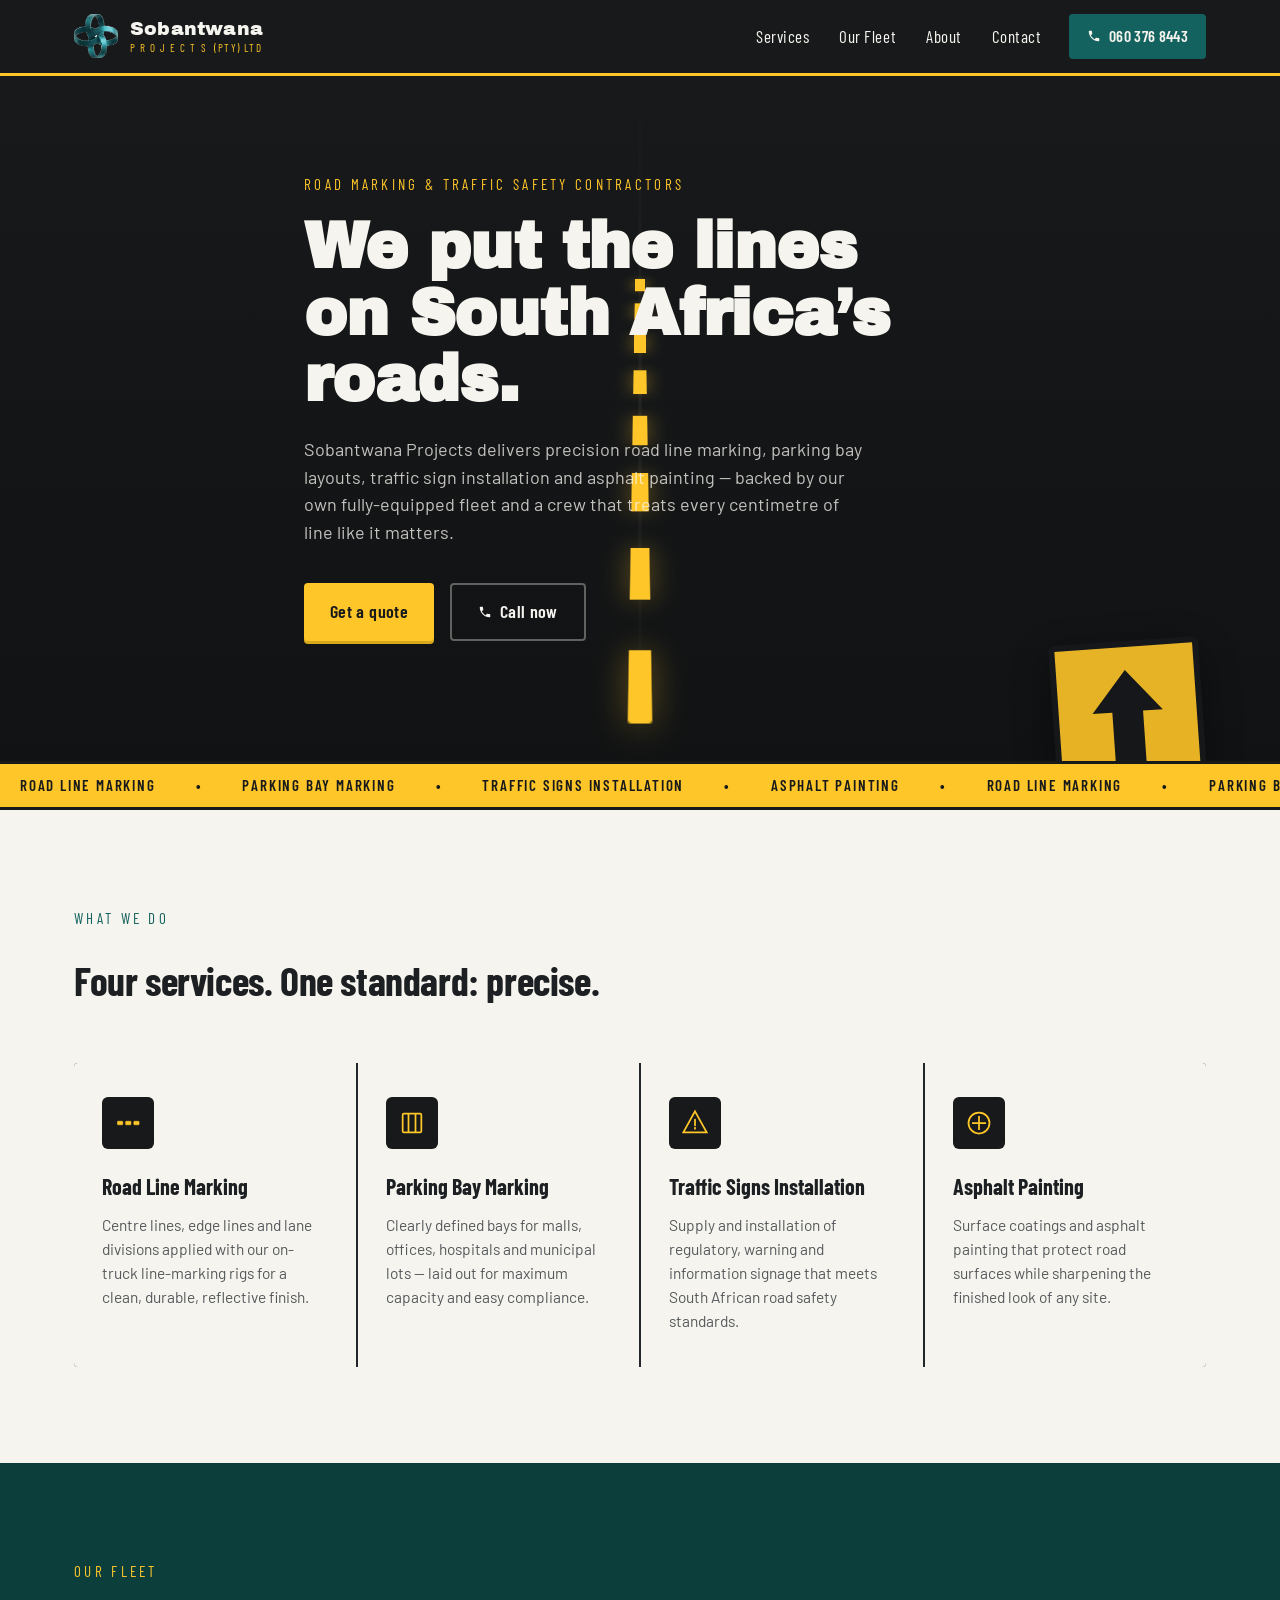
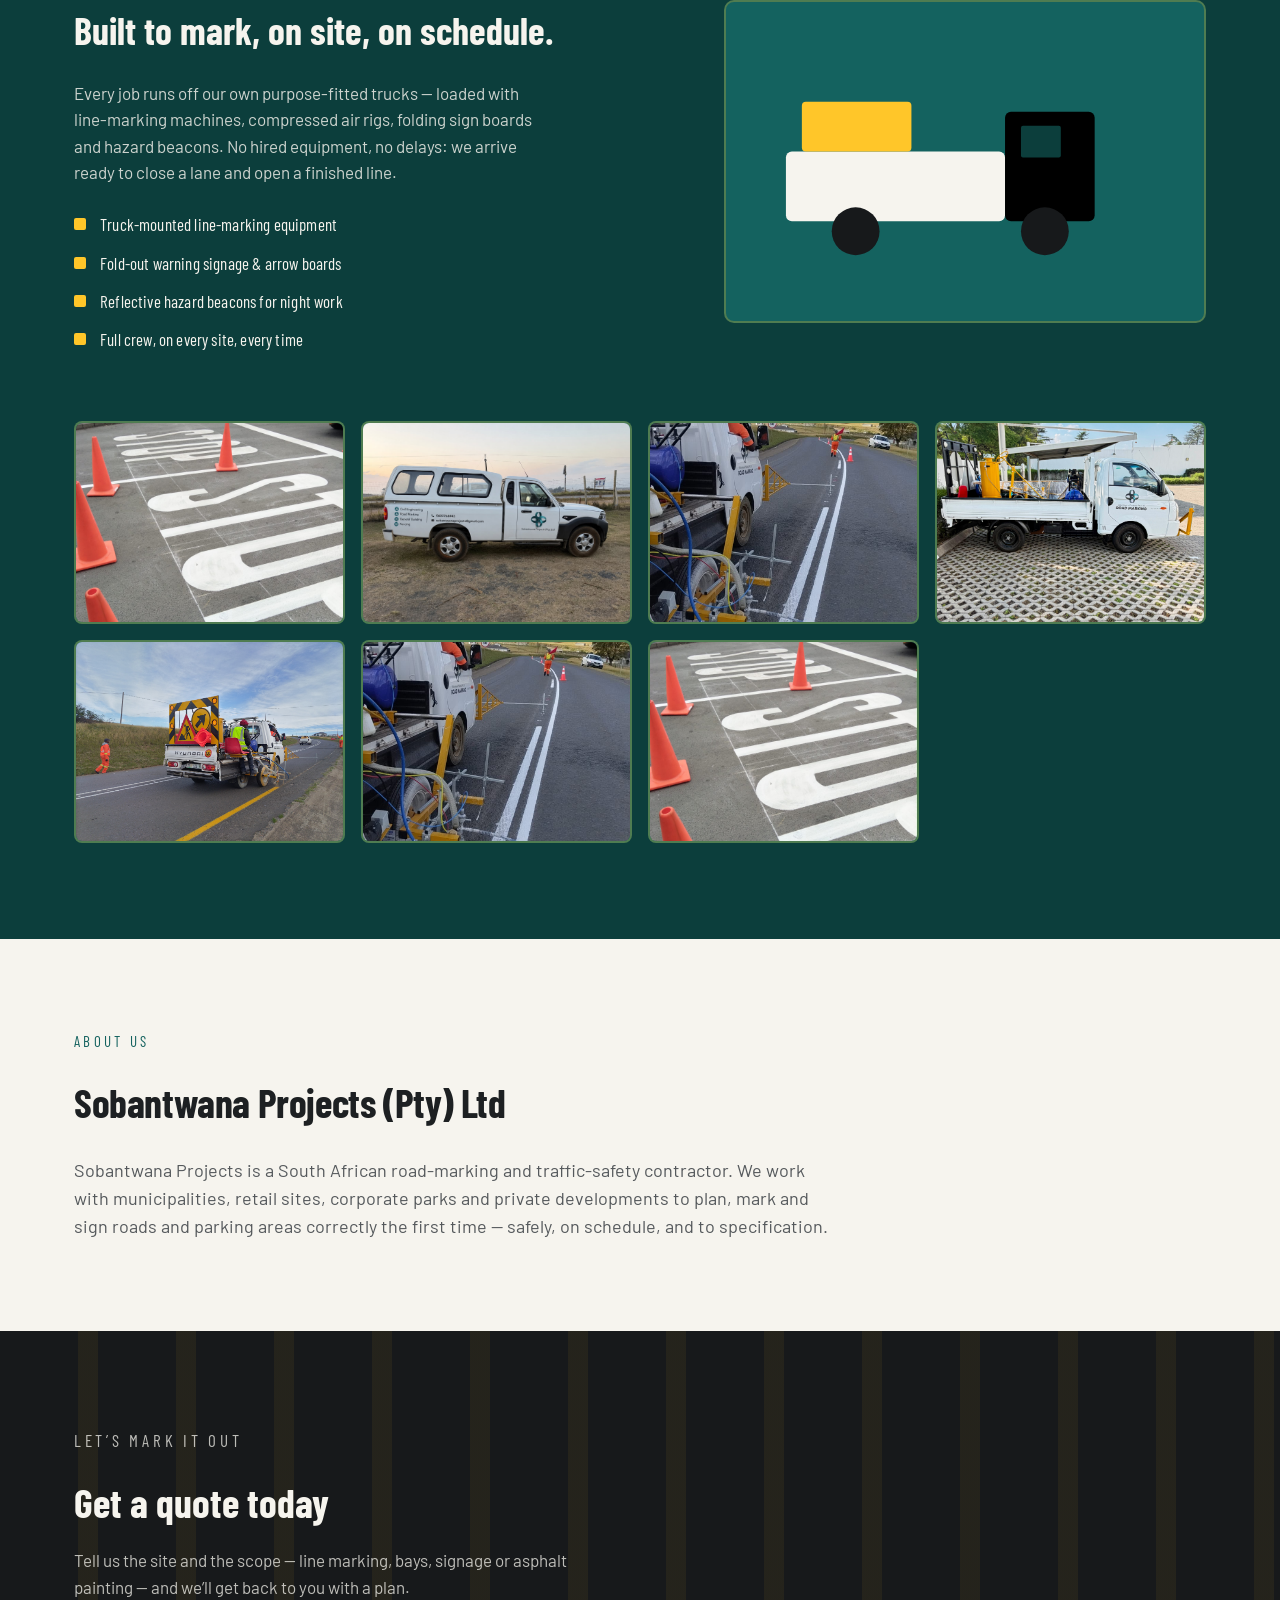
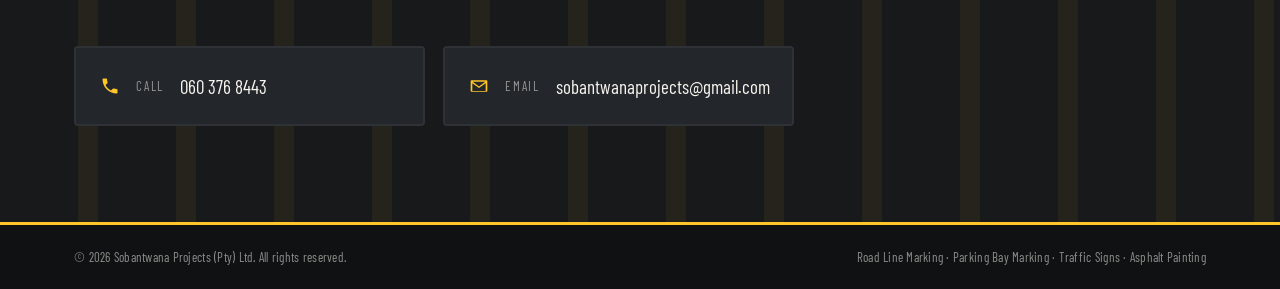
==== index.html @ 77673718 "Fix viewport meta tag formatting in index.html" ====
<!DOCTYPE html>
<html lang="en">
<head>
<meta charset="UTF-8">
<meta name="viewport" content="width=device-width,  initial-scale=1.0">
<title>Sobantwana Projects (Pty) Ltd | Road Marking &amp; Traffic Safety</title>
<meta name="description" content="Sobantwana Projects (Pty) Ltd — professional road line marking, parking bay marking, traffic sign installation and asphalt painting.">
<link rel="preconnect" href="https://fonts.googleapis.com">
<link rel="preconnect" href="https://fonts.gstatic.com" crossorigin>
<link href="https://fonts.googleapis.com/css2?family=Archivo+Black&family=Barlow+Condensed:wght@500;600;700&family=Barlow:wght@400;500;600;700&display=swap" rel="stylesheet">
<link rel="stylesheet" href="website.css">
</head>
<body>

<!-- ===== HEADER ===== -->
<header class="site-header">
<div class="wrap header-inner">
<a href="#top" class="brand">
<span class="brand-mark" aria-hidden="true">
<img src="assets/logo/logo-icon.png" alt="" class="knot">
</span>
<span class="brand-text">
<span class="brand-name">Sobantwana</span>
<span class="brand-sub">P R O J E C T S&nbsp;&nbsp;(PTY) LTD</span>
</span>
</a>

<nav class="main-nav" aria-label="Primary">
<a href="#services">Services</a>
<a href="#fleet">Our Fleet</a>
<a href="#about">About</a>
<a href="#contact">Contact</a>
</nav>

<a href="tel:+27603768443" class="btn btn-call header-call">
<svg viewBox="0 0 24 24" class="icon"><path d="M6.6 10.8c1.4 2.8 3.8 5.2 6.6 6.6l2.2-2.2c.3-.3.7-.4 1-.2 1.1.4 2.3.6 3.6.6.6 0 1 .4 1 1V20c0 .6-.4 1-1 1C10.6 21 3 13.4 3 4c0-.6.4-1 1-1h3.5c.6 0 1 .4 1 1 0 1.3.2 2.5.6 3.6.1.4 0 .8-.2 1L6.6 10.8z"/></svg>
060 376 8443
</a>

<button class="nav-toggle" aria-label="Open menu" aria-expanded="false" id="navToggle">
<span></span><span></span><span></span>
</button>
</div>
</header>

<!-- ===== HERO ===== -->
<section class="hero" id="top">
<div class="hero-road" aria-hidden="true">
<div class="road-lane"></div>
<div class="dash-line" id="dashLine"></div>
</div>

<div class="wrap hero-inner">
<p class="eyebrow">Road Marking &amp; Traffic Safety Contractors</p>
<h1 class="hero-title">We put the lines<br>on South Africa&rsquo;s roads.</h1>
<p class="hero-lede">
Sobantwana Projects delivers precision road line marking, parking bay layouts,
traffic sign installation and asphalt painting — backed by our own
fully-equipped fleet and a crew that treats every centimetre of line like it matters.
</p>
<div class="hero-actions">
<a href="#contact" class="btn btn-primary">Get a quote</a>
<a href="tel:+27603768443" class="btn btn-ghost">
<svg viewBox="0 0 24 24" class="icon"><path d="M6.6 10.8c1.4 2.8 3.8 5.2 6.6 6.6l2.2-2.2c.3-.3.7-.4 1-.2 1.1.4 2.3.6 3.6.6.6 0 1 .4 1 1V20c0 .6-.4 1-1 1C10.6 21 3 13.4 3 4c0-.6.4-1 1-1h3.5c.6 0 1 .4 1 1 0 1.3.2 2.5.6 3.6.1.4 0 .8-.2 1L6.6 10.8z"/></svg>
Call now
</a>
</div>
</div>

<div class="hero-sign" aria-hidden="true">
<div class="sign-board">
<svg viewBox="0 0 100 100" class="sign-arrow"><path d="M50 8 L82 46 H64 V92 H36 V46 H18 Z"/></svg>
</div>
</div>
</section>

<!-- ===== MARQUEE STRIP ===== -->
<div class="marquee" aria-hidden="true">
<div class="marquee-track">
<span>ROAD LINE MARKING</span><span>•</span>
<span>PARKING BAY MARKING</span><span>•</span>
<span>TRAFFIC SIGNS INSTALLATION</span><span>•</span>
<span>ASPHALT PAINTING</span><span>•</span>
<span>ROAD LINE MARKING</span><span>•</span>
<span>PARKING BAY MARKING</span><span>•</span>
<span>TRAFFIC SIGNS INSTALLATION</span><span>•</span>
<span>ASPHALT PAINTING</span><span>•</span>
</div>
</div>

<!-- ===== SERVICES ===== -->
<section class="services" id="services">
<div class="wrap">
<div class="section-head">
<p class="eyebrow eyebrow--dark">What we do</p>
<h2>Four services. One standard: precise.</h2>
</div>

<div class="service-grid">

<article class="service-card">
<div class="service-icon">
<svg viewBox="0 0 48 48"><rect x="6" y="21" width="9" height="6" rx="1"/><rect x="20" y="21" width="9" height="6" rx="1"/><rect x="34" y="21" width="9" height="6" rx="1"/></svg>
</div>
<h3>Road Line Marking</h3>
<p>Centre lines, edge lines and lane divisions applied with our on-truck line-marking rigs for a clean, durable, reflective finish.</p>
</article>

<article class="service-card">
<div class="service-icon">
<svg viewBox="0 0 48 48"><rect x="8" y="8" width="32" height="32" rx="2" fill="none" stroke-width="3"/><path d="M18 8v32M30 8v32" stroke-width="3"/></svg>
</div>
<h3>Parking Bay Marking</h3>
<p>Clearly defined bays for malls, offices, hospitals and municipal lots — laid out for maximum capacity and easy compliance.</p>
</article>

<article class="service-card">
<div class="service-icon">
<svg viewBox="0 0 48 48"><path d="M24 4 44 40H4Z" fill="none" stroke-width="3"/><path d="M24 18v10M24 32v2" stroke-width="3" stroke-linecap="round"/></svg>
</div>
<h3>Traffic Signs Installation</h3>
<p>Supply and installation of regulatory, warning and information signage that meets South African road safety standards.</p>
</article>

<article class="service-card">
<div class="service-icon">
<svg viewBox="0 0 48 48"><circle cx="24" cy="24" r="18" fill="none" stroke-width="3"/><path d="M24 12v24M12 24h24" stroke-width="3"/></svg>
</div>
<h3>Asphalt Painting</h3>
<p>Surface coatings and asphalt painting that protect road surfaces while sharpening the finished look of any site.</p>
</article>

</div>
</div>
</section>

<!-- ===== FLEET ===== -->
<section class="fleet" id="fleet">
<div class="wrap fleet-inner">
<div class="fleet-copy">
<p class="eyebrow eyebrow--dark">Our fleet</p>
<h2>Built to mark, on site, on schedule.</h2>
<p class="fleet-text">
Every job runs off our own purpose-fitted trucks — loaded with line-marking
machines, compressed air rigs, folding sign boards and hazard beacons.
No hired equipment, no delays: we arrive ready to close a lane and open a
finished line.
</p>
<ul class="fleet-list">
<li>Truck-mounted line-marking equipment</li>
<li>Fold-out warning signage &amp; arrow boards</li>
<li>Reflective hazard beacons for night work</li>
<li>Full crew, on every site, every time</li>
</ul>
</div>
<div class="fleet-visual" aria-hidden="true">
<div class="fleet-card">
<svg viewBox="0 0 200 120" class="truck-illustration">
<rect x="10" y="55" width="110" height="35" rx="3"/>
<rect x="120" y="35" width="45" height="55" rx="3"/>
<rect x="128" y="42" width="20" height="16" rx="1" class="cab-window"/>
<circle cx="45" cy="95" r="12" class="wheel"/>
<circle cx="140" cy="95" r="12" class="wheel"/>
<rect x="18" y="30" width="55" height="25" rx="2" class="sign-crate"/>
</svg>
</div>
</div>
</div>

<div class="wrap">
<div class="fleet-gallery">
<figure class="fleet-photo">
<img src="assets/fleet/fleet-1.jpg" alt="Sobantwana Projects line-marking truck loaded with compressor and signage equipment" loading="lazy">
</figure>
<figure class="fleet-photo">
<img src="assets/fleet/fleet-2.jpg" alt="Rear view of Sobantwana Projects road marking truck with road works warning board" loading="lazy">
</figure>
<figure class="fleet-photo">
<img src="assets/fleet/fleet-3.jpg" alt="Sobantwana Projects fleet vehicle branded with civil engineering, road marking, general building and fencing services" loading="lazy">
</figure>
<figure class="fleet-photo">
<img src="assets/fleet/fleet-4.jpg" alt="Sobantwana Projects crew and truck marking freshly painted centre lines on a rural road" loading="lazy">
</figure>
<figure class="fleet-photo">
<img src="assets/fleet/fleet-5.jpg" alt="Sobantwana Projects truck with road works sign board directing traffic on a rural road" loading="lazy">
</figure>
<figure class="fleet-photo">
<img src="assets/fleet/fleet-6.jpg" alt="Sobantwana Projects line-marking rig painting double centre lines with crew member walking ahead" loading="lazy">
</figure>
<figure class="fleet-photo">
<img src="assets/fleet/fleet-7.jpg" alt="Freshly painted large-format road stencil markings with traffic cones on site" loading="lazy">
</figure>
</div>
</div>
</section>

<!-- ===== ABOUT ===== -->
<section class="about" id="about">
<div class="wrap">
<div class="section-head">
<p class="eyebrow eyebrow--dark">About us</p>
<h2>Sobantwana Projects (Pty) Ltd</h2>
</div>
<p class="about-text">
Sobantwana Projects is a South African road-marking and traffic-safety
contractor. We work with municipalities, retail sites, corporate parks
and private developments to plan, mark and sign roads and parking areas
correctly the first time — safely, on schedule, and to specification.
</p>
</div>
</section>

<!-- ===== CONTACT ===== -->
<section class="contact" id="contact">
<div class="wrap contact-inner">
<div class="contact-copy">
<p class="eyebrow">Let&rsquo;s mark it out</p>
<h2>Get a quote today</h2>
<p>Tell us the site and the scope — line marking, bays, signage or
asphalt painting — and we&rsquo;ll get back to you with a plan.</p>
</div>

<div class="contact-cards">
<a href="tel:+27603768443" class="contact-card">
<svg viewBox="0 0 24 24" class="icon"><path d="M6.6 10.8c1.4 2.8 3.8 5.2 6.6 6.6l2.2-2.2c.3-.3.7-.4 1-.2 1.1.4 2.3.6 3.6.6.6 0 1 .4 1 1V20c0 .6-.4 1-1 1C10.6 21 3 13.4 3 4c0-.6.4-1 1-1h3.5c.6 0 1 .4 1 1 0 1.3.2 2.5.6 3.6.1.4 0 .8-.2 1L6.6 10.8z"/></svg>
<span class="contact-label">Call</span>
<span class="contact-value">060 376 8443</span>
</a>
<a href="mailto:sobantwanaprojects@gmail.com" class="contact-card">
<svg viewBox="0 0 24 24" class="icon"><path d="M3 5h18a1 1 0 0 1 1 1v12a1 1 0 0 1-1 1H3a1 1 0 0 1-1-1V6a1 1 0 0 1 1-1zm1.4 2L12 12.5 19.6 7H4.4zM4 8.7V18h16V8.7l-8 5.7z"/></svg>
<span class="contact-label">Email</span>
<span class="contact-value">sobantwanaprojects@gmail.com</span>
</a>
</div>
</div>
</section>

<!-- ===== FOOTER ===== -->
<footer class="site-footer">
<div class="wrap footer-inner">
<span>&copy; <span id="year"></span> Sobantwana Projects (Pty) Ltd. All rights reserved.</span>
<span class="footer-tag">Road Line Marking · Parking Bay Marking · Traffic Signs · Asphalt Painting</span>
</div>
</footer>

<script>
document.getElementById('year').textContent = new Date().getFullYear();

// Mobile nav toggle
const toggle = document.getElementById('navToggle');
const nav = document.querySelector('.main-nav');
toggle.addEventListener('click', () => {
const open = document.body.classList.toggle('nav-open');
toggle.setAttribute('aria-expanded', open);
});
nav.querySelectorAll('a').forEach(a => a.addEventListener('click', () => {
document.body.classList.remove('nav-open');
toggle.setAttribute('aria-expanded', 'false');
}));

// Draw the dashed road line on load (signature moment)
window.addEventListener('DOMContentLoaded', () => {
requestAnimationFrame(() => {
document.getElementById('dashLine').classList.add('draw');
});
});
</script>

</body>
</html>
---- website.css ----
/* =========================================================
   SOBANTWANA PROJECTS — STYLESHEET
   Palette:
     --asphalt      #17191B   deep road-surface black
     --asphalt-2    #23262A   lifted charcoal panels
     --safety       #FFC629   safety-sign yellow
     --teal         #14625F   brand knot teal
     --teal-deep    #0C3E3C   pressed teal
     --warn         #C8372C   hazard red
     --paper        #F6F4EE   warm off-white
     --ink          #1D2022   body text on paper
   Type:
     Display / hero  -> 'Archivo Black' (stencilled, heavy, road-sign weight)
     Headings/eyebrow -> 'Barlow Condensed' (condensed, DOT-signage cadence)
     Body             -> 'Barlow' (clean, legible workhorse)
========================================================= */

:root {
  --asphalt: #17191b;
  --asphalt-2: #23262a;
  --asphalt-3: #2e3236;
  --safety: #ffc629;
  --safety-dim: #d9a91d;
  --teal: #14625f;
  --teal-deep: #0c3e3c;
  --teal-bright: #1c8a85;
  --warn: #c8372c;
  --paper: #f6f4ee;
  --paper-2: #eeebe1;
  --ink: #1d2022;
  --ink-soft: #55595c;

  --font-display: 'Archivo Black', 'Barlow Condensed', sans-serif;
  --font-head: 'Barlow Condensed', sans-serif;
  --font-body: 'Barlow', system-ui, sans-serif;

  --radius: 4px;
  --wrap: 1180px;
}

/* ---------- reset ---------- */
*, *::before, *::after { box-sizing: border-box; }
html { scroll-behavior: smooth; }
body {
  margin: 0;
  background: var(--paper);
  color: var(--ink);
  font-family: var(--font-body);
  font-size: 16px;
  line-height: 1.55;
  -webkit-font-smoothing: antialiased;
}
img, svg { display: block; max-width: 100%; }
a { color: inherit; text-decoration: none; }
h1, h2, h3, h4 { margin: 0; font-family: var(--font-head); }
p { margin: 0; }
ul { margin: 0; padding: 0; list-style: none; }
button { font: inherit; background: none; border: none; cursor: pointer; }

@media (prefers-reduced-motion: reduce) {
  * { animation-duration: 0.001ms !important; animation-iteration-count: 1 !important; transition-duration: 0.001ms !important; scroll-behavior: auto !important; }
}

:focus-visible {
  outline: 3px solid var(--safety);
  outline-offset: 2px;
}

.wrap {
  max-width: var(--wrap);
  margin-inline: auto;
  padding-inline: 24px;
}

/* ---------- buttons ---------- */
.btn {
  display: inline-flex;
  align-items: center;
  gap: 8px;
  padding: 13px 26px;
  border-radius: var(--radius);
  font-family: var(--font-head);
  font-weight: 600;
  font-size: 18px;
  letter-spacing: 0.02em;
  transition: transform 0.15s ease, background 0.15s ease, color 0.15s ease, box-shadow 0.15s ease;
}
.btn .icon { width: 14px; height: 14px; fill: currentColor; }
.btn-primary {
  background: var(--safety);
  color: var(--asphalt);
  box-shadow: 0 3px 0 var(--safety-dim);
}
.btn-primary:hover { transform: translateY(-2px); box-shadow: 0 5px 0 var(--safety-dim); }
.btn-primary:active { transform: translateY(1px); box-shadow: 0 2px 0 var(--safety-dim); }
.btn-ghost {
  background: transparent;
  color: var(--paper);
  border: 2px solid rgba(246,244,238,0.35);
}
.btn-ghost:hover { border-color: var(--paper); background: rgba(246,244,238,0.08); }
.btn-call {
  background: var(--teal);
  color: var(--paper);
  font-size: 16px;
  padding: 10px 18px;
}
.btn-call:hover { background: var(--teal-bright); }

/* =========================================================
   HEADER
========================================================= */
.site-header {
  position: sticky;
  top: 0;
  z-index: 50;
  background: var(--asphalt);
  border-bottom: 3px solid var(--safety);
}
.header-inner {
  display: flex;
  align-items: center;
  gap: 28px;
  padding-block: 14px;
}
.brand {
  display: flex;
  align-items: center;
  gap: 12px;
  margin-right: auto;
}
.brand-mark { width: 44px; height: 44px; flex-shrink: 0; }
.knot { width: 100%; height: 100%; object-fit: contain; }
.brand-text { display: flex; flex-direction: column; line-height: 1.1; }
.brand-name {
  font-family: var(--font-display);
  color: var(--paper);
  font-size: 19px;
  letter-spacing: 0.01em;
}
.brand-sub {
  font-family: var(--font-head);
  color: var(--safety);
  font-size: 11px;
  letter-spacing: 0.14em;
  margin-top: 2px;
}

.main-nav { display: flex; gap: 30px; }
.main-nav a {
  font-family: var(--font-head);
  font-size: 17px;
  letter-spacing: 0.03em;
  color: var(--paper);
  position: relative;
  padding-block: 4px;
}
.main-nav a::after {
  content: "";
  position: absolute;
  left: 0; right: 100%;
  bottom: -2px;
  height: 3px;
  background: var(--safety);
  transition: right 0.2s ease;
}
.main-nav a:hover::after { right: 0; }

.header-call .icon { fill: var(--paper); }

.nav-toggle {
  display: none;
  flex-direction: column;
  justify-content: center;
  gap: 5px;
  width: 34px;
  height: 34px;
}
.nav-toggle span { display: block; height: 3px; background: var(--paper); border-radius: 2px; }

/* =========================================================
   HERO
========================================================= */
.hero {
  position: relative;
  background: linear-gradient(180deg, var(--asphalt) 0%, #101213 100%);
  overflow: hidden;
  padding-top: 96px;
  padding-bottom: 120px;
  isolation: isolate;
}

.hero-road {
  position: absolute;
  inset: 0;
  z-index: -1;
}
.road-lane {
  position: absolute;
  left: 50%;
  top: 0;
  bottom: 0;
  width: 3px;
  transform: translateX(-50%);
  background: linear-gradient(180deg, transparent, rgba(255,255,255,0.05), transparent);
}
.dash-line {
  position: absolute;
  left: 50%;
  bottom: 6%;
  transform: translateX(-50%) perspective(600px) rotateX(55deg);
  width: 14px;
  height: 0;
  background: repeating-linear-gradient(
    to top,
    var(--safety) 0px, var(--safety) 46px,
    transparent 46px, transparent 84px
  );
  border-radius: 2px;
  transition: height 1.6s cubic-bezier(.2,.7,.2,1);
  filter: drop-shadow(0 0 10px rgba(255,198,41,0.35));
}
.dash-line.draw { height: 92%; }

.hero-inner { position: relative; max-width: 720px; }
.eyebrow {
  font-family: var(--font-head);
  font-size: 15px;
  letter-spacing: 0.22em;
  text-transform: uppercase;
  color: var(--safety);
  margin-bottom: 18px;
  display: inline-block;
}
.eyebrow--dark { color: var(--teal); }

.hero-title {
  font-family: var(--font-display);
  color: var(--paper);
  font-size: clamp(38px, 6vw, 64px);
  line-height: 1.04;
  letter-spacing: -0.01em;
  margin-bottom: 22px;
}

.hero-lede {
  color: rgba(246,244,238,0.78);
  font-size: 18px;
  max-width: 560px;
  margin-bottom: 36px;
}

.hero-actions { display: flex; gap: 16px; flex-wrap: wrap; }

.hero-sign {
  position: absolute;
  right: 6%;
  bottom: -30px;
  width: 150px;
  opacity: 0.9;
  filter: drop-shadow(0 12px 20px rgba(0,0,0,0.4));
  display: none;
}
.sign-board {
  background: var(--safety);
  border: 6px solid var(--asphalt);
  border-radius: 6px;
  padding: 14px;
  transform: rotate(-4deg);
}
.sign-arrow { fill: var(--asphalt); }

@media (min-width: 900px) {
  .hero-sign { display: block; }
}

/* ---------- marquee strip ---------- */
.marquee {
  background: var(--safety);
  overflow: hidden;
  border-block: 3px solid var(--asphalt);
}
.marquee-track {
  display: flex;
  width: max-content;
  animation: scrollMarquee 26s linear infinite;
}
.marquee-track span {
  font-family: var(--font-head);
  font-weight: 600;
  font-size: 15px;
  letter-spacing: 0.12em;
  color: var(--asphalt);
  padding: 10px 20px;
  white-space: nowrap;
}
@keyframes scrollMarquee {
  from { transform: translateX(0); }
  to { transform: translateX(-50%); }
}

/* =========================================================
   SERVICES
========================================================= */
.services { padding-block: 96px; background: var(--paper); }
.section-head { max-width: 560px; margin-bottom: 52px; }
.section-head h2, .about h2 {
  font-size: clamp(28px, 3.6vw, 40px);
  color: var(--ink);
  letter-spacing: -0.01em;
}

.service-grid {
  display: grid;
  grid-template-columns: repeat(auto-fit, minmax(240px, 1fr));
  gap: 2px;
  background: var(--asphalt-2);
  border-radius: var(--radius);
  overflow: hidden;
}
.service-card {
  background: var(--paper);
  padding: 34px 28px;
  transition: background 0.2s ease;
}
.service-card:hover { background: var(--paper-2); }
.service-icon {
  width: 52px; height: 52px;
  background: var(--asphalt);
  border-radius: 6px;
  display: flex; align-items: center; justify-content: center;
  margin-bottom: 20px;
}
.service-icon svg {
  width: 28px; height: 28px;
  fill: var(--safety);
  stroke: var(--safety);
}
.service-card h3 {
  font-size: 22px;
  margin-bottom: 10px;
  color: var(--ink);
}
.service-card p {
  color: var(--ink-soft);
  font-size: 15.5px;
}

/* =========================================================
   FLEET
========================================================= */
.fleet { background: var(--teal-deep); padding-block: 96px; color: var(--paper); }
.fleet-inner {
  display: grid;
  grid-template-columns: 1.1fr 0.9fr;
  gap: 60px;
  align-items: center;
}
.fleet .eyebrow--dark { color: var(--safety); }
.fleet h2 { font-size: clamp(28px, 3.6vw, 38px); color: var(--paper); margin-bottom: 20px; }
.fleet-text { color: rgba(246,244,238,0.82); font-size: 17px; margin-bottom: 26px; max-width: 480px; }
.fleet-list li {
  position: relative;
  padding-left: 26px;
  margin-bottom: 12px;
  font-family: var(--font-head);
  font-size: 17px;
  letter-spacing: 0.01em;
}
.fleet-list li::before {
  content: "";
  position: absolute;
  left: 0; top: 7px;
  width: 12px; height: 12px;
  background: var(--safety);
  border-radius: 2px;
}

.fleet-card {
  background: var(--teal);
  border-radius: 10px;
  padding: 40px;
  border: 2px solid rgba(255,198,41,0.25);
}
.truck-illustration { width: 100%; height: auto; }
.truck-illustration rect:first-child { fill: var(--paper); }
.cab-window { fill: var(--teal-deep); }
.wheel { fill: var(--asphalt); }
.sign-crate { fill: var(--safety); }

@media (max-width: 800px) {
  .fleet-inner { grid-template-columns: 1fr; }
}

/* ---------- fleet photo gallery ---------- */
.fleet-gallery {
  margin-top: 56px;
  display: grid;
  grid-template-columns: repeat(auto-fill, minmax(220px, 1fr));
  gap: 16px;
}
.fleet-photo {
  margin: 0;
  border-radius: 8px;
  overflow: hidden;
  border: 2px solid rgba(255,198,41,0.25);
  aspect-ratio: 4 / 3;
  background: var(--teal);
}
.fleet-photo img {
  width: 100%;
  height: 100%;
  object-fit: cover;
  transition: transform 0.35s ease;
}
.fleet-photo:hover img { transform: scale(1.06); }

@media (max-width: 520px) {
  .fleet-gallery { grid-template-columns: 1fr; gap: 14px; }
}

/* =========================================================
   ABOUT
========================================================= */
.about { padding-block: 90px; background: var(--paper); }
.about .section-head { margin-bottom: 24px; }
.about-text {
  max-width: 760px;
  font-size: 18px;
  color: var(--ink-soft);
}

/* =========================================================
   CONTACT
========================================================= */
.contact {
  background: var(--asphalt);
  padding-block: 96px;
  position: relative;
}
.contact::before {
  content: "";
  position: absolute;
  inset: 0;
  background: repeating-linear-gradient(
    90deg, transparent, transparent 78px, rgba(255,198,41,0.06) 78px, rgba(255,198,41,0.06) 98px
  );
  pointer-events: none;
}
.contact-inner { position: relative; }
.contact-copy { max-width: 520px; margin-bottom: 46px; }
.contact-copy h2 { color: var(--paper); font-size: clamp(28px, 3.6vw, 40px); margin-bottom: 14px; }
.contact-copy p { color: rgba(246,244,238,0.75); font-size: 17px; }

.contact-cards {
  display: grid;
  grid-template-columns: repeat(auto-fit, minmax(260px, 1fr));
  gap: 18px;
  max-width: 720px;
}
.contact-card {
  display: flex;
  align-items: center;
  gap: 16px;
  background: var(--asphalt-2);
  border: 2px solid var(--asphalt-3);
  border-radius: var(--radius);
  padding: 22px 24px;
  transition: border-color 0.2s ease, transform 0.15s ease;
}
.contact-card:hover { border-color: var(--safety); transform: translateY(-2px); }
.contact-card .icon { width: 20px; height: 20px; fill: var(--safety); flex-shrink: 0; }
.contact-label {
  font-family: var(--font-head);
  font-size: 13px;
  letter-spacing: 0.14em;
  text-transform: uppercase;
  color: rgba(246,244,238,0.55);
  display: block;
}
.contact-value {
  font-family: var(--font-head);
  font-size: 19px;
  color: var(--paper);
  display: block;
  margin-top: 2px;
}
.contact-card { grid-template-columns: auto 1fr; }

/* =========================================================
   FOOTER
========================================================= */
.site-footer {
  background: #0f1112;
  padding-block: 22px;
  border-top: 3px solid var(--safety);
}
.footer-inner {
  display: flex;
  justify-content: space-between;
  flex-wrap: wrap;
  gap: 8px;
  font-size: 13px;
  color: rgba(246,244,238,0.55);
  font-family: var(--font-head);
  letter-spacing: 0.02em;
}

/* =========================================================
   RESPONSIVE / MOBILE NAV
========================================================= */
@media (max-width: 860px) {
  .main-nav {
    position: fixed;
    inset: 68px 0 0 0;
    background: var(--asphalt);
    flex-direction: column;
    align-items: flex-start;
    gap: 0;
    padding: 10px 24px 30px;
    transform: translateY(-12px);
    opacity: 0;
    pointer-events: none;
    transition: opacity 0.2s ease, transform 0.2s ease;
    border-top: 1px solid var(--asphalt-3);
  }
  .main-nav a { width: 100%; padding-block: 16px; border-bottom: 1px solid var(--asphalt-3); font-size: 19px; }
  body.nav-open .main-nav { opacity: 1; transform: translateY(0); pointer-events: auto; }
  .nav-toggle { display: flex; }
  .header-call { display: none; }
}

@media (max-width: 520px) {
  .hero { padding-top: 64px; padding-bottom: 80px; }
  .services, .about, .fleet, .contact { padding-block: 64px; }
}
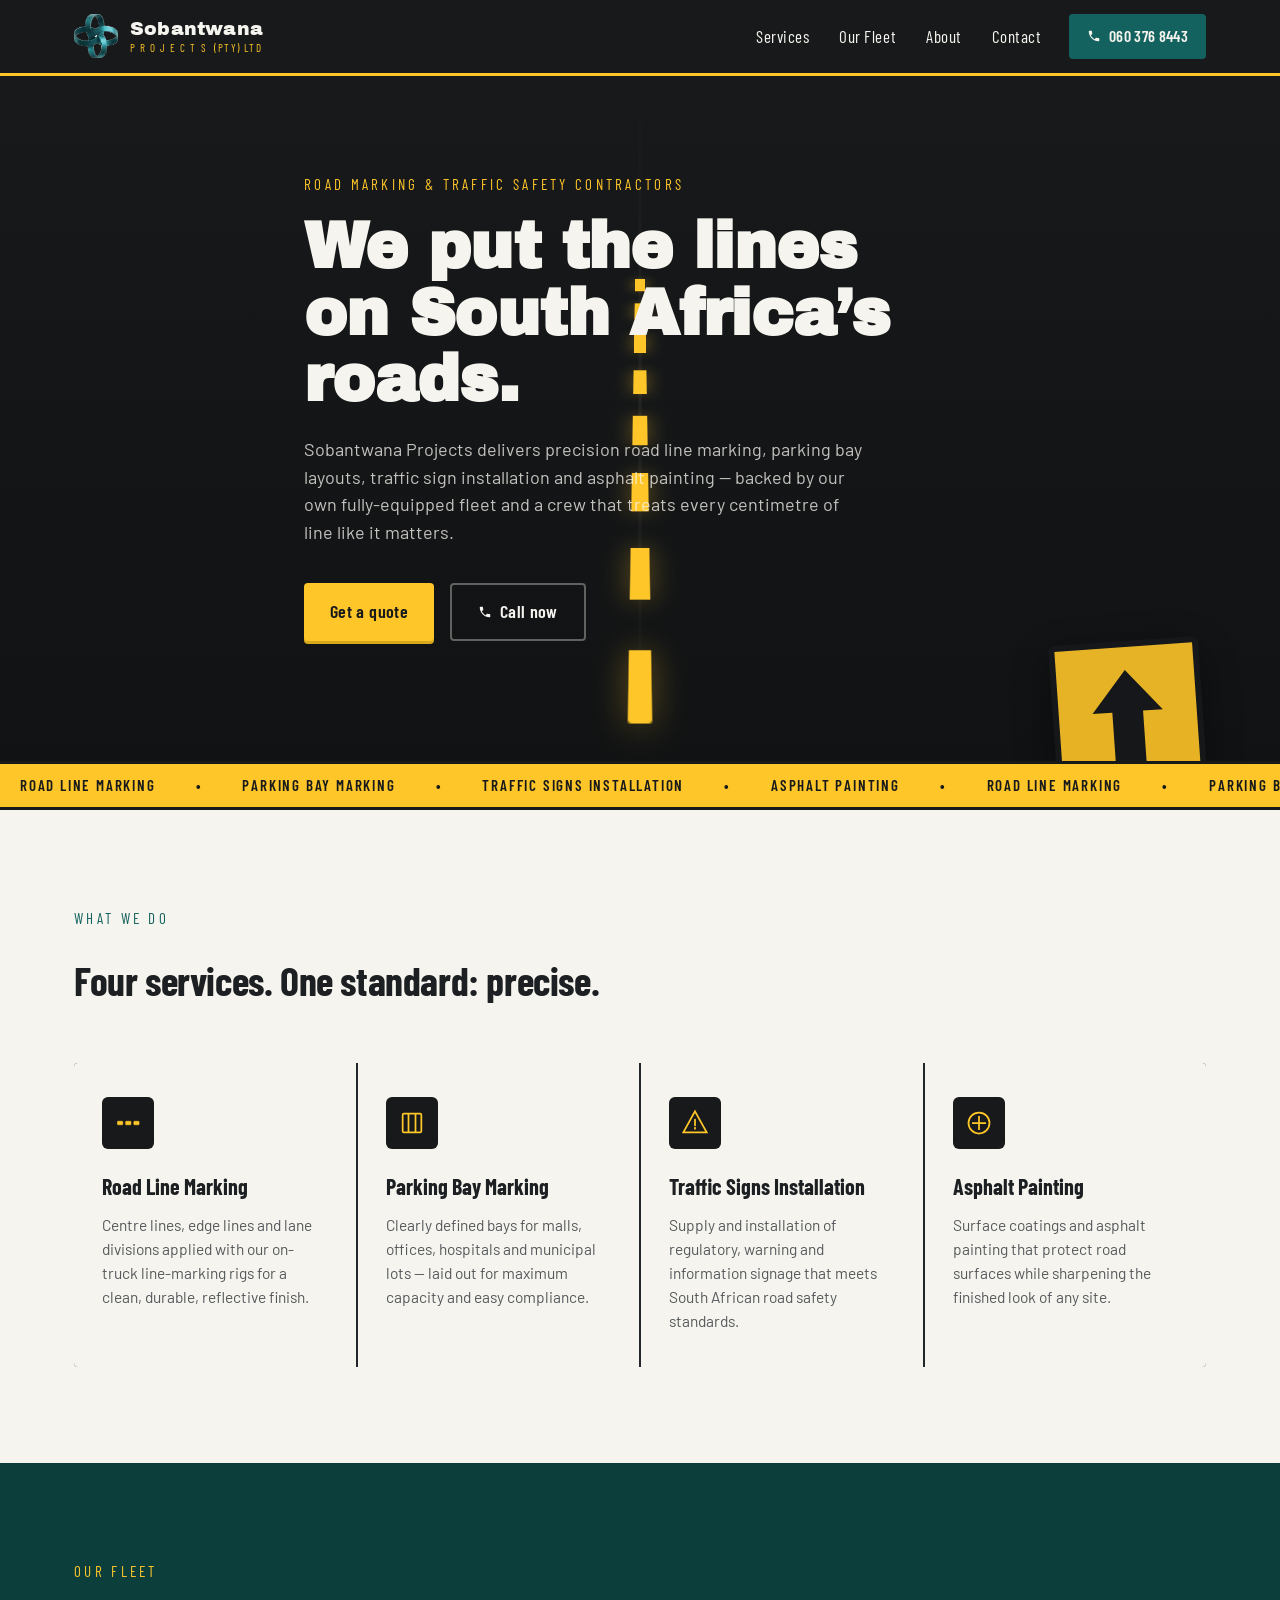
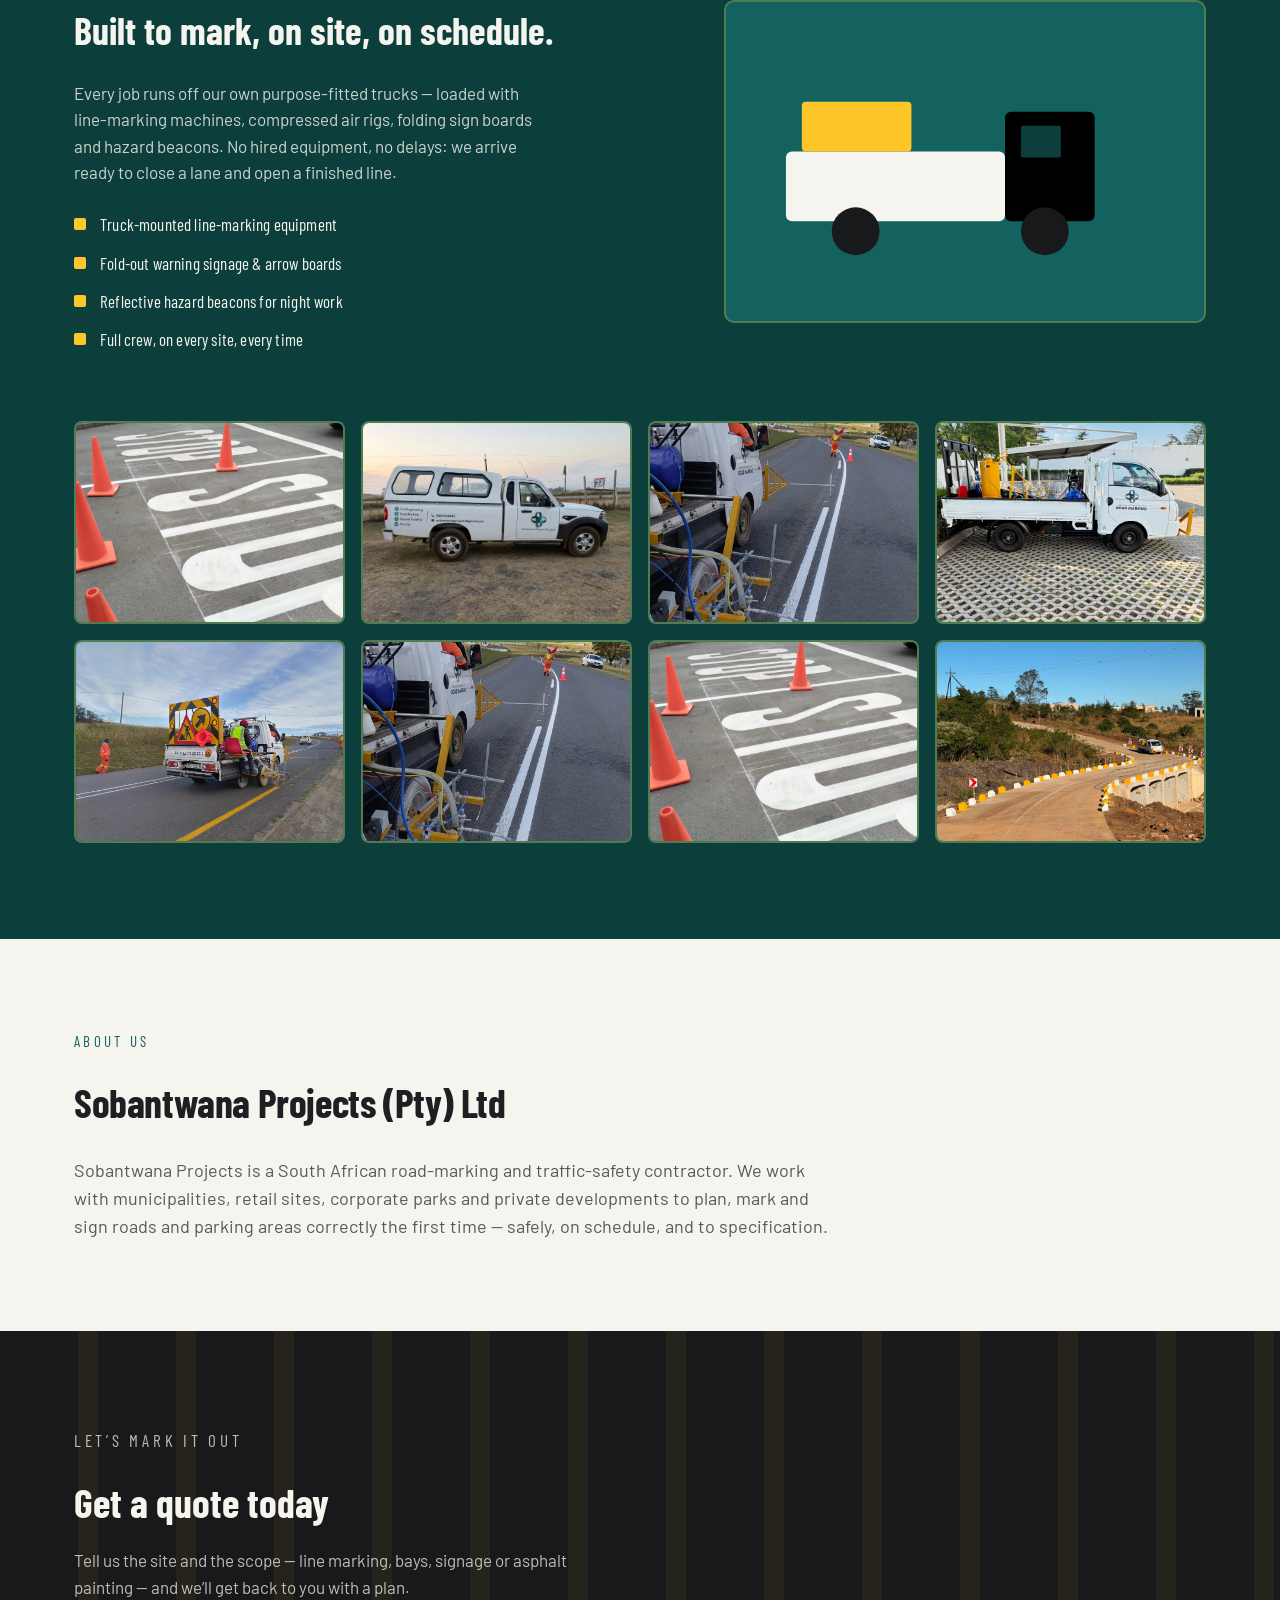
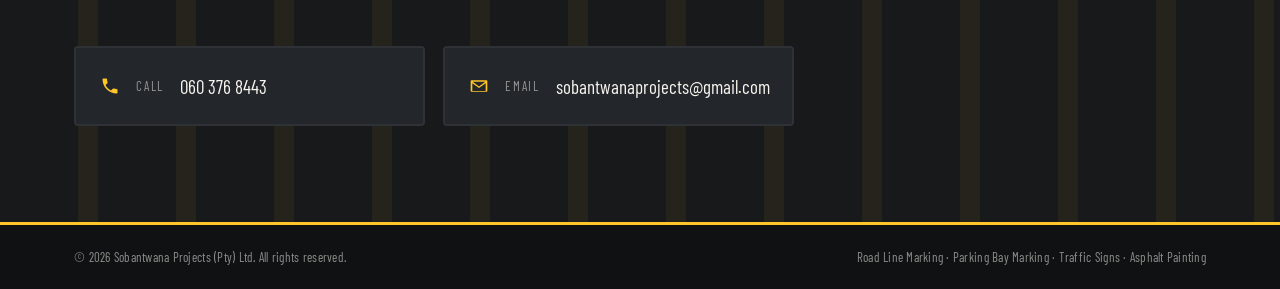
==== commit bf54954d: "Add files via upload" ====
--- a/index.html
+++ b/index.html
@@ -2,7 +2,7 @@
 <html lang="en">
 <head>
 <meta charset="UTF-8">
-<meta name="viewport" content="width=device-width,  initial-scale=1.0">
+<meta name="viewport" content="width=device-width, initial-scale=1.0">
 <title>Sobantwana Projects (Pty) Ltd | Road Marking &amp; Traffic Safety</title>
 <meta name="description" content="Sobantwana Projects (Pty) Ltd — professional road line marking, parking bay marking, traffic sign installation and asphalt painting.">
 <link rel="preconnect" href="https://fonts.googleapis.com">
@@ -190,6 +190,9 @@
 <figure class="fleet-photo">
 <img src="assets/fleet/fleet-7.jpg" alt="Freshly painted large-format road stencil markings with traffic cones on site" loading="lazy">
 </figure>
+<figure class="fleet-photo">
+<img src="assets/fleet/fleet-8.jpg" alt="Sobantwana Projects road works vehicle at a completed bridge and road construction site" loading="lazy">
+</figure>
 </div>
 </div>
 </section>
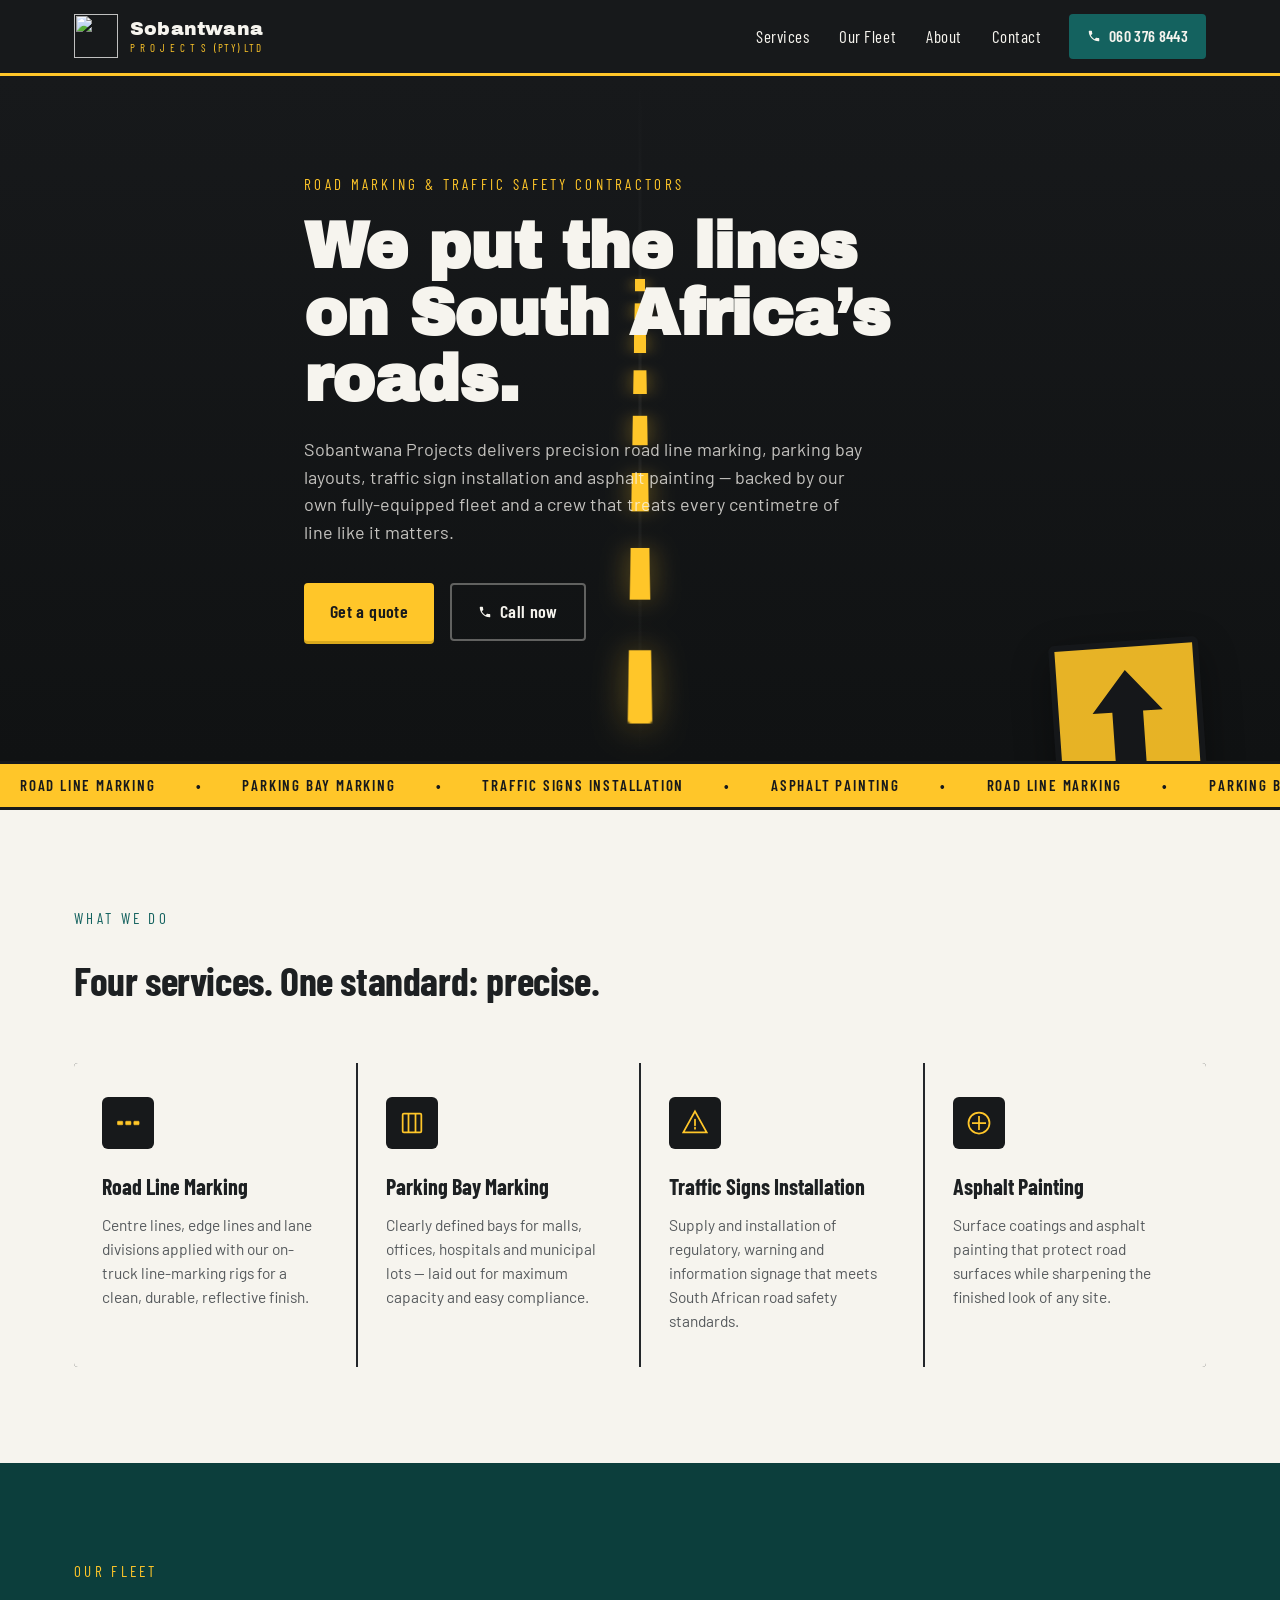
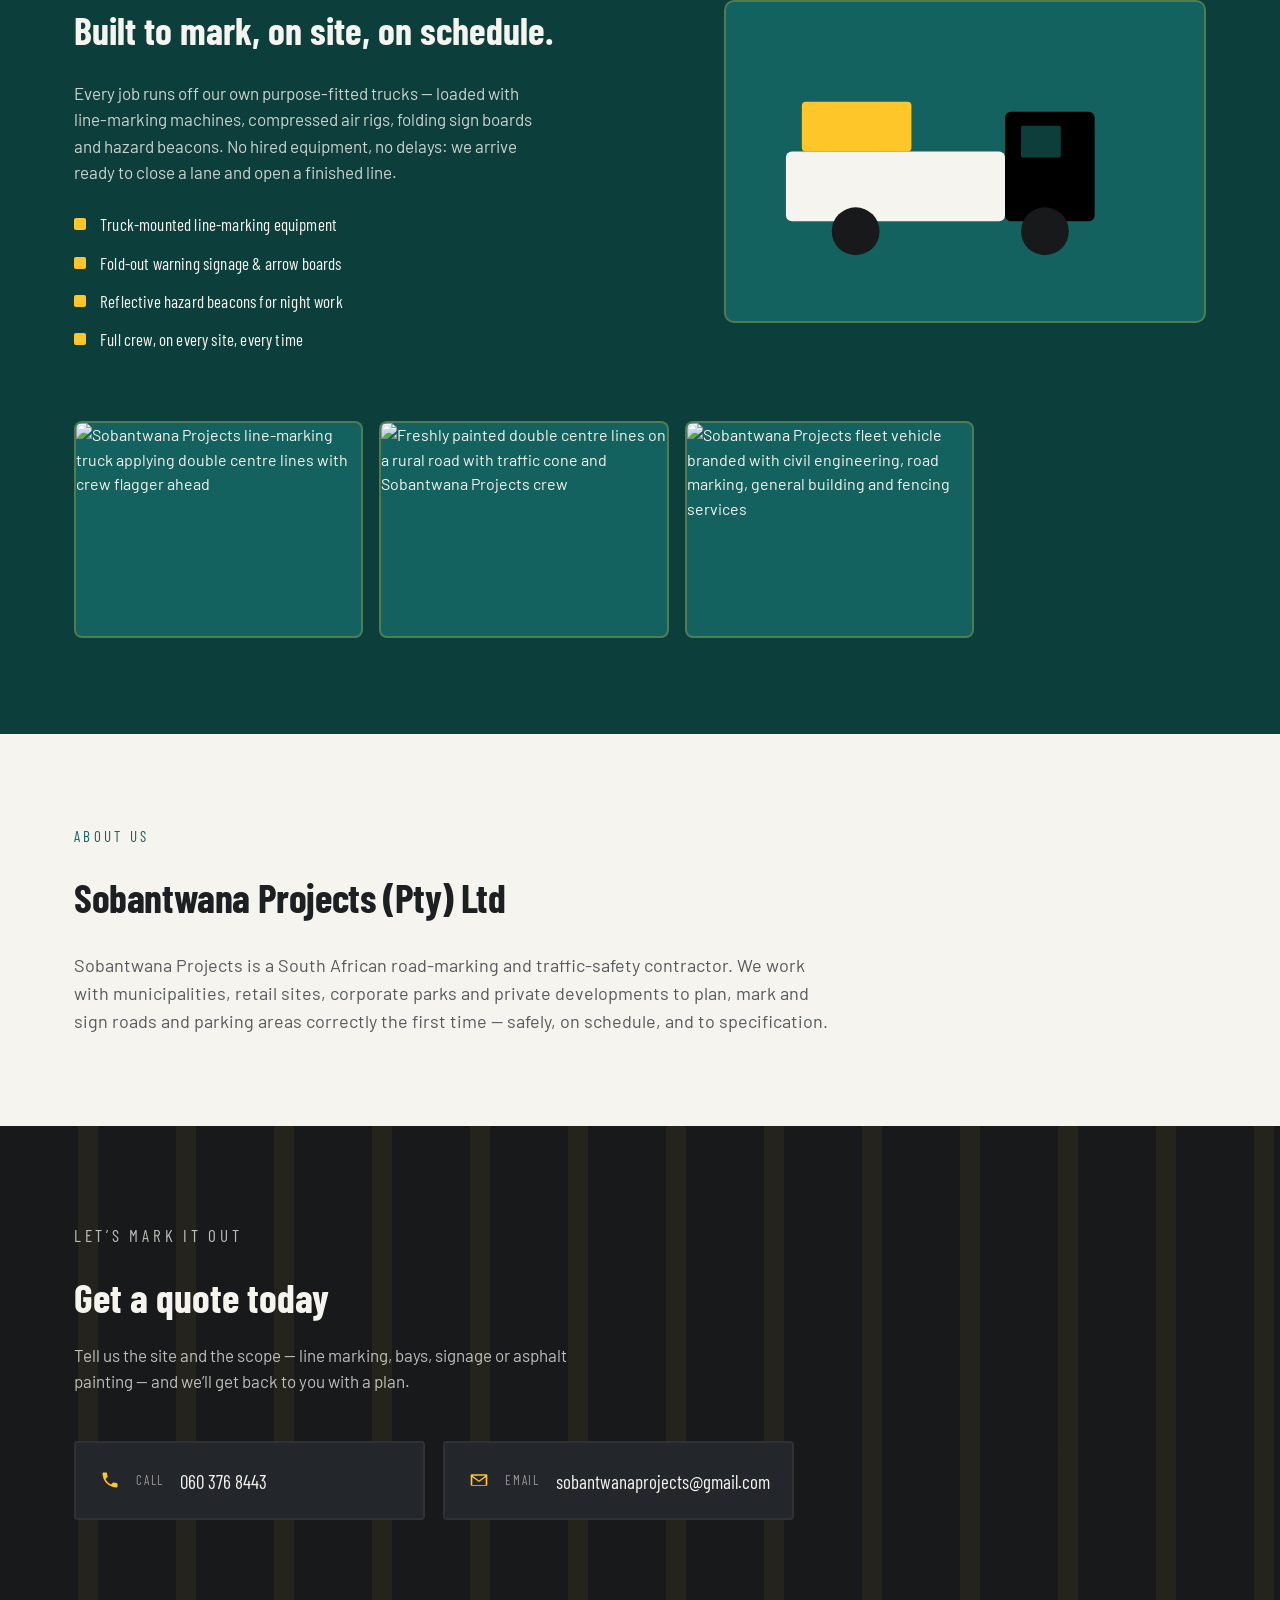
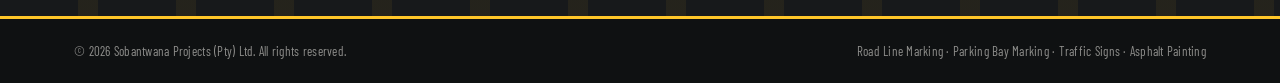
==== commit 050eaaf6: "Update index.html" ====
--- a/index.html
+++ b/index.html
@@ -170,28 +170,13 @@
 <div class="wrap">
 <div class="fleet-gallery">
 <figure class="fleet-photo">
-<img src="assets/fleet/fleet-1.jpg" alt="Sobantwana Projects line-marking truck loaded with compressor and signage equipment" loading="lazy">
+<img src="assets/fleet/fleet-1.jpg" alt="Sobantwana Projects line-marking truck applying double centre lines with crew flagger ahead" loading="lazy">
 </figure>
 <figure class="fleet-photo">
-<img src="assets/fleet/fleet-2.jpg" alt="Rear view of Sobantwana Projects road marking truck with road works warning board" loading="lazy">
+<img src="assets/fleet/fleet-2.jpg" alt="Freshly painted double centre lines on a rural road with traffic cone and Sobantwana Projects crew" loading="lazy">
 </figure>
 <figure class="fleet-photo">
 <img src="assets/fleet/fleet-3.jpg" alt="Sobantwana Projects fleet vehicle branded with civil engineering, road marking, general building and fencing services" loading="lazy">
-</figure>
-<figure class="fleet-photo">
-<img src="assets/fleet/fleet-4.jpg" alt="Sobantwana Projects crew and truck marking freshly painted centre lines on a rural road" loading="lazy">
-</figure>
-<figure class="fleet-photo">
-<img src="assets/fleet/fleet-5.jpg" alt="Sobantwana Projects truck with road works sign board directing traffic on a rural road" loading="lazy">
-</figure>
-<figure class="fleet-photo">
-<img src="assets/fleet/fleet-6.jpg" alt="Sobantwana Projects line-marking rig painting double centre lines with crew member walking ahead" loading="lazy">
-</figure>
-<figure class="fleet-photo">
-<img src="assets/fleet/fleet-7.jpg" alt="Freshly painted large-format road stencil markings with traffic cones on site" loading="lazy">
-</figure>
-<figure class="fleet-photo">
-<img src="assets/fleet/fleet-8.jpg" alt="Sobantwana Projects road works vehicle at a completed bridge and road construction site" loading="lazy">
 </figure>
 </div>
 </div>
--- a/website.css
+++ b/website.css
@@ -396,8 +396,9 @@
 .fleet-gallery {
   margin-top: 56px;
   display: grid;
-  grid-template-columns: repeat(auto-fill, minmax(220px, 1fr));
+  grid-template-columns: repeat(auto-fit, minmax(220px, 1fr));
   gap: 16px;
+  max-width: 900px;
 }
 .fleet-photo {
   margin: 0;
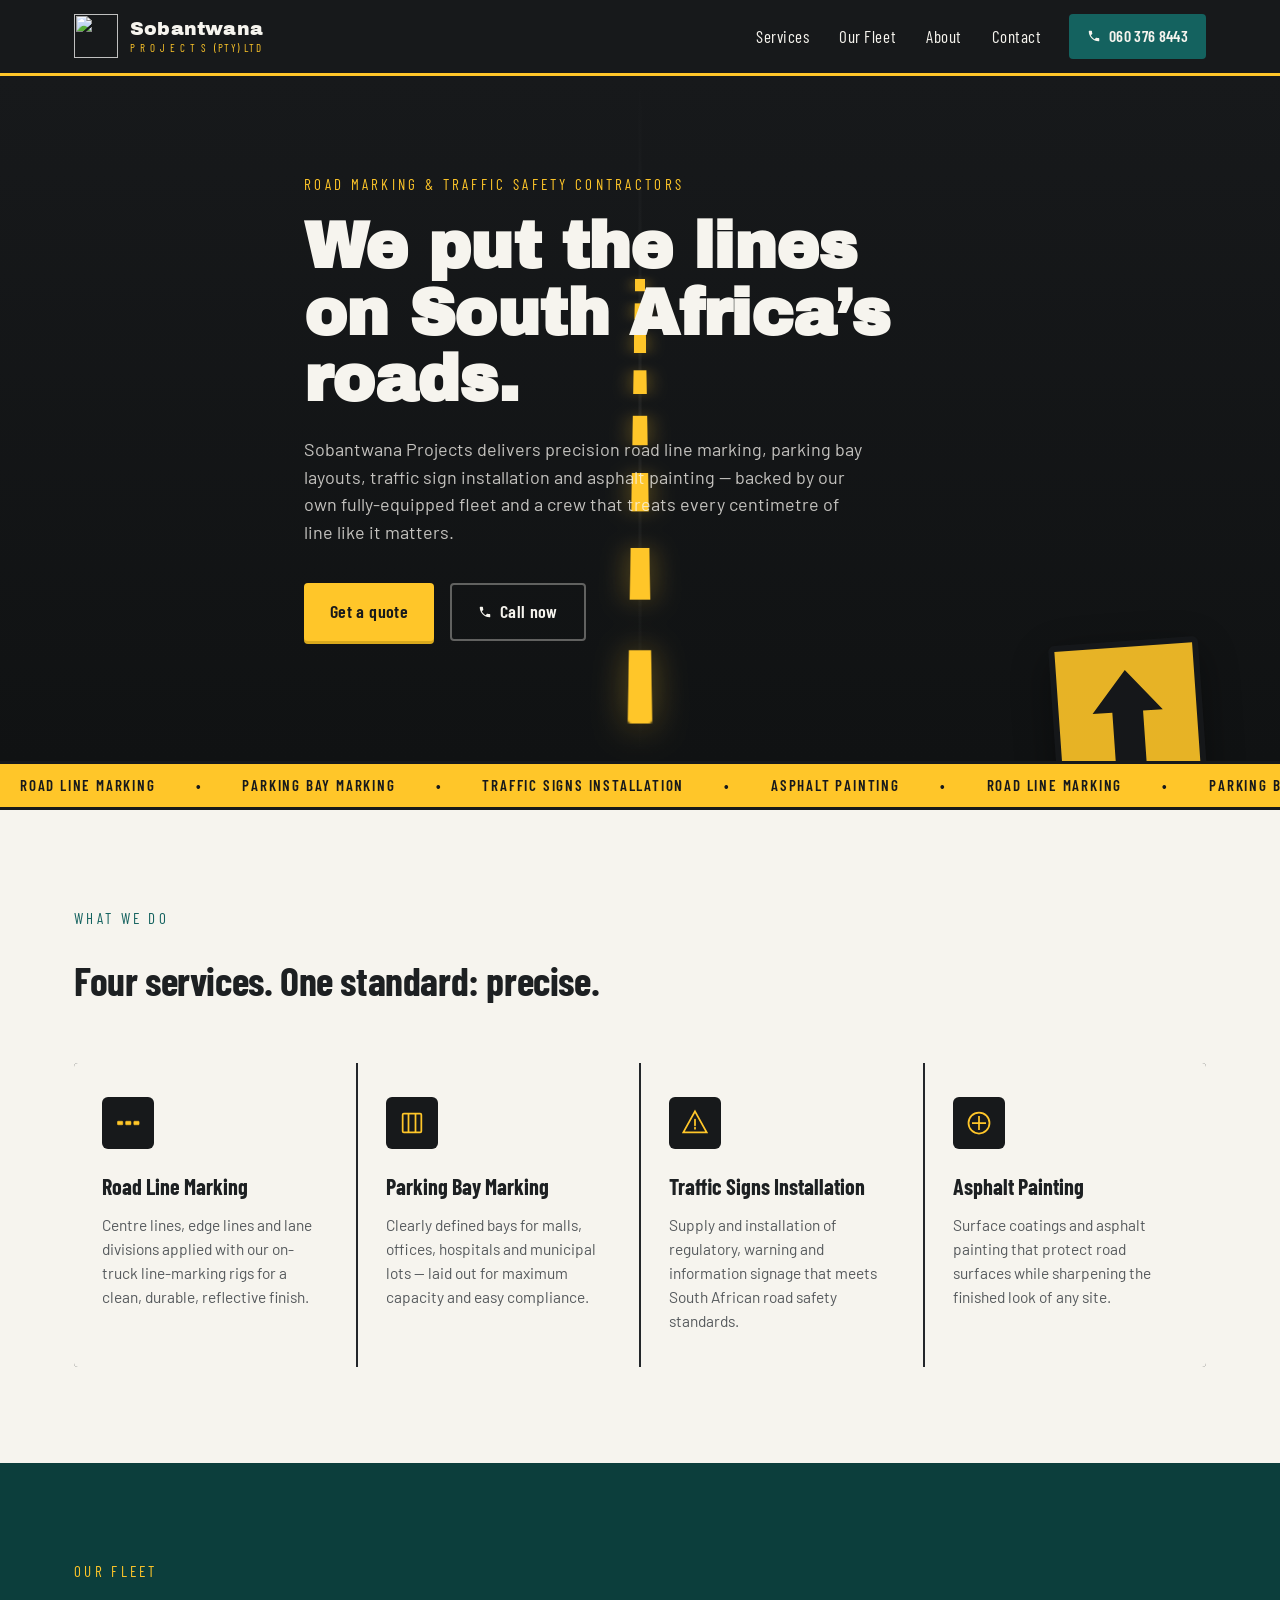
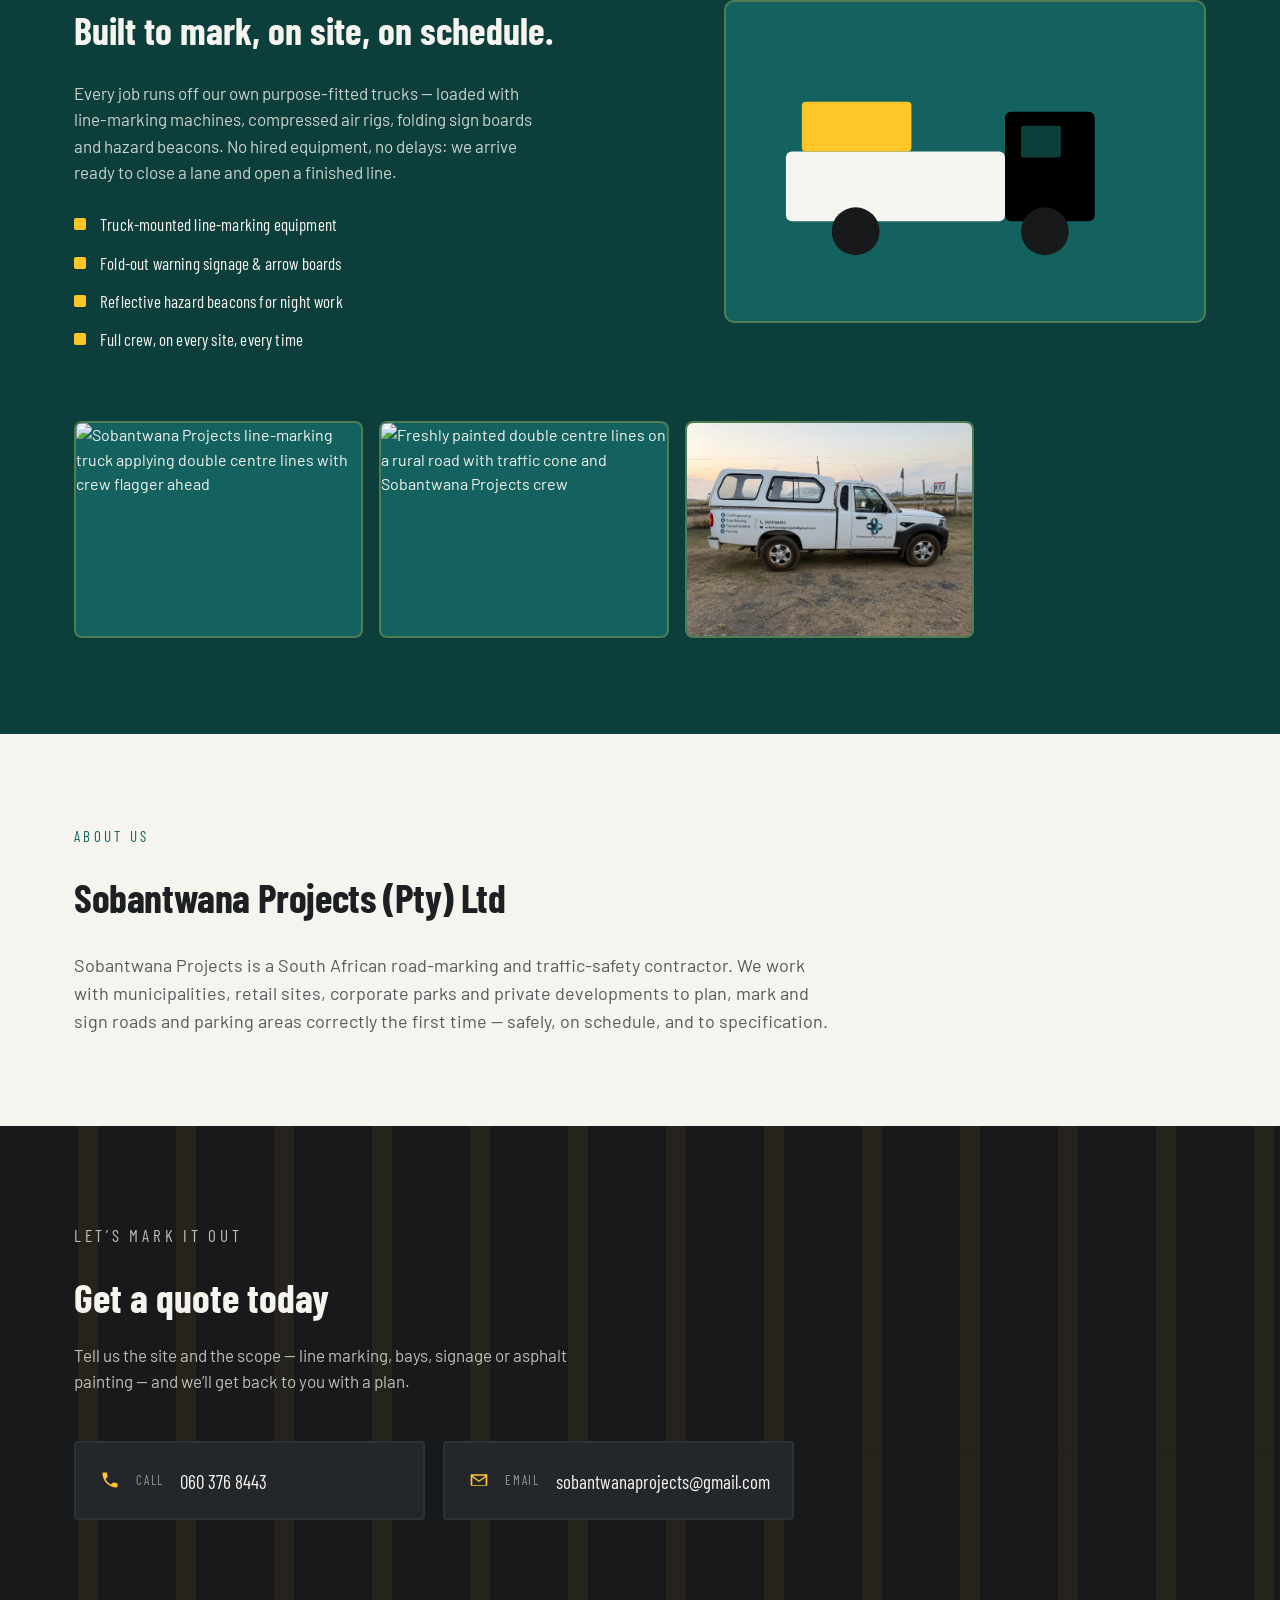
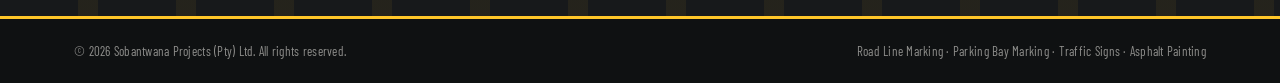
==== commit 07e3b845: "Update index.html" ====
--- a/index.html
+++ b/index.html
@@ -17,7 +17,7 @@
 <div class="wrap header-inner">
 <a href="#top" class="brand">
 <span class="brand-mark" aria-hidden="true">
-<img src="assets/logo/logo-icon.png" alt="" class="knot">
+<img src="Assets/logo/logo-icon.png" alt="" class="knot">
 </span>
 <span class="brand-text">
 <span class="brand-name">Sobantwana</span>
@@ -170,13 +170,13 @@
 <div class="wrap">
 <div class="fleet-gallery">
 <figure class="fleet-photo">
-<img src="assets/fleet/fleet-1.jpg" alt="Sobantwana Projects line-marking truck applying double centre lines with crew flagger ahead" loading="lazy">
+<img src="Assets/fleet/fleet-1.jpg" alt="Sobantwana Projects line-marking truck applying double centre lines with crew flagger ahead" loading="lazy">
 </figure>
 <figure class="fleet-photo">
-<img src="assets/fleet/fleet-2.jpg" alt="Freshly painted double centre lines on a rural road with traffic cone and Sobantwana Projects crew" loading="lazy">
+<img src="Assets/fleet/fleet-2.jpg" alt="Freshly painted double centre lines on a rural road with traffic cone and Sobantwana Projects crew" loading="lazy">
 </figure>
 <figure class="fleet-photo">
-<img src="assets/fleet/fleet-3.jpg" alt="Sobantwana Projects fleet vehicle branded with civil engineering, road marking, general building and fencing services" loading="lazy">
+<img src="Assets/fleet/fleet-3.jpg" alt="Sobantwana Projects fleet vehicle branded with civil engineering, road marking, general building and fencing services" loading="lazy">
 </figure>
 </div>
 </div>
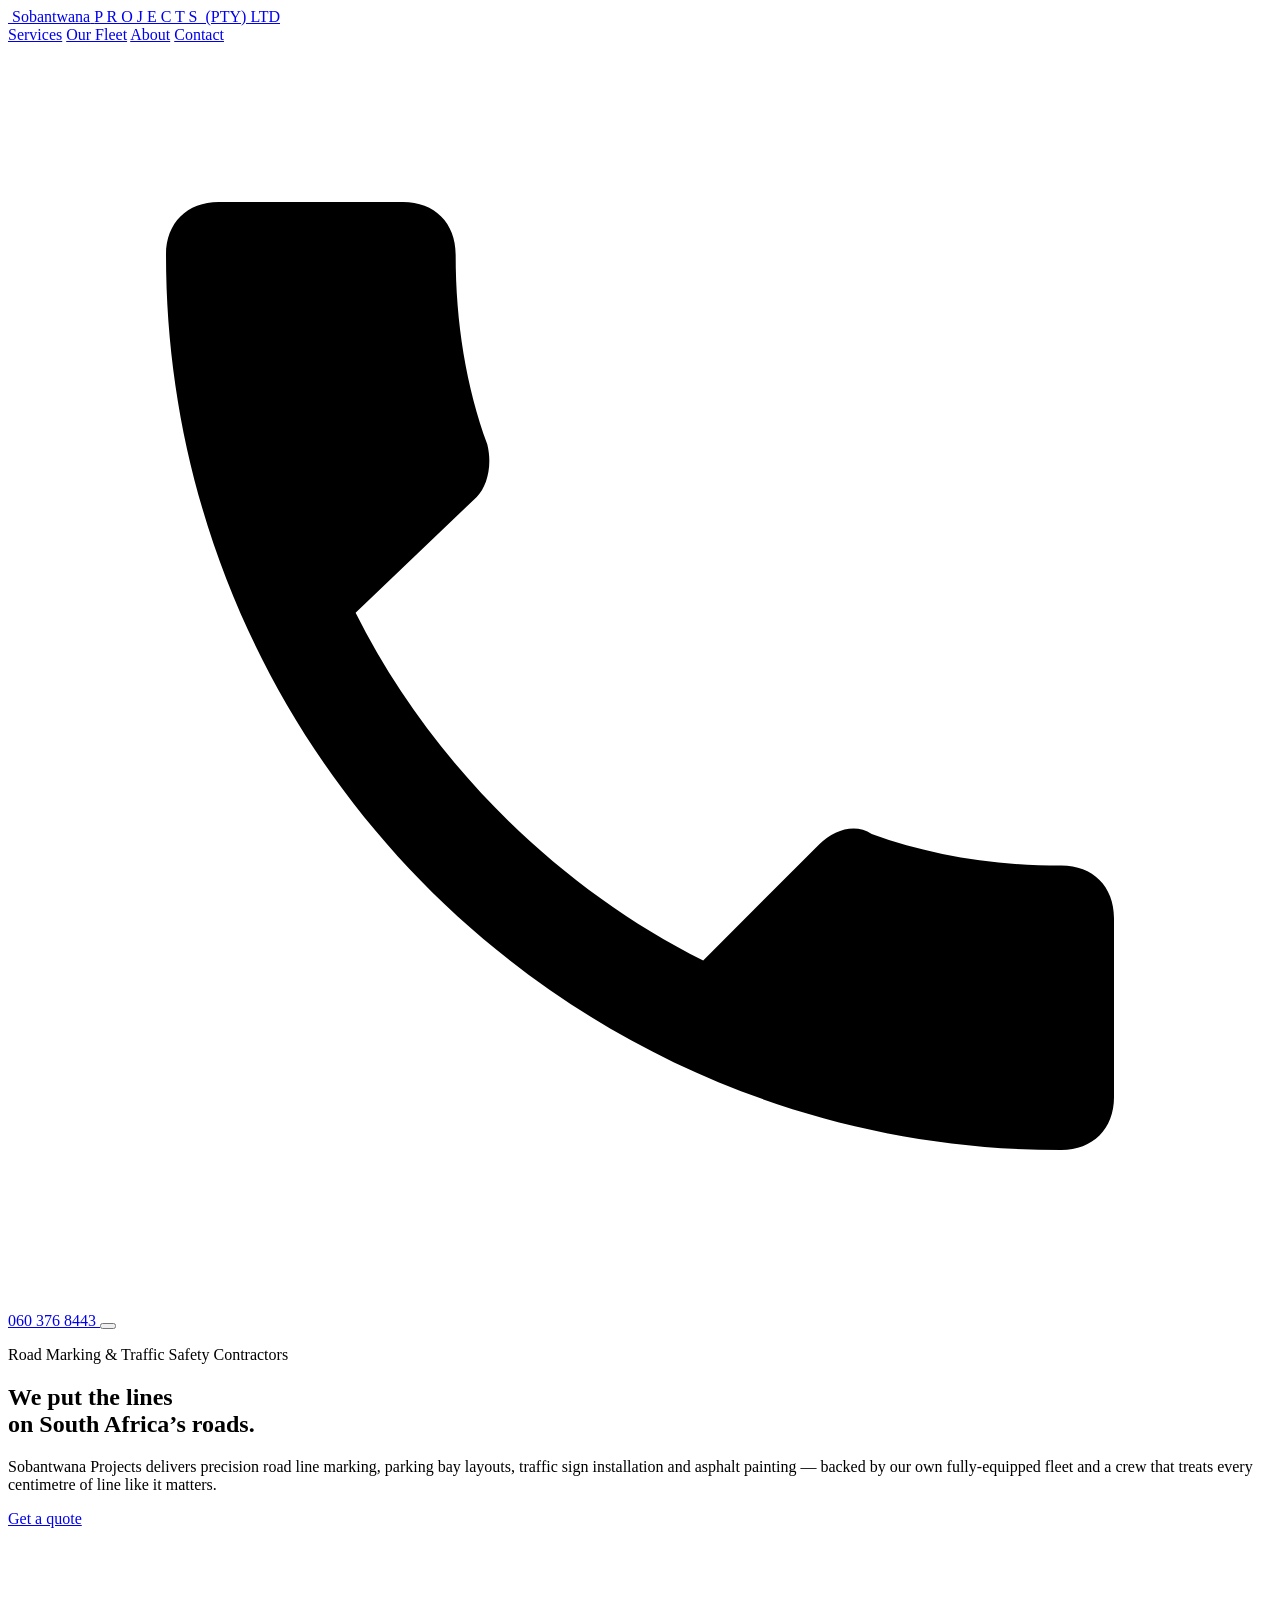
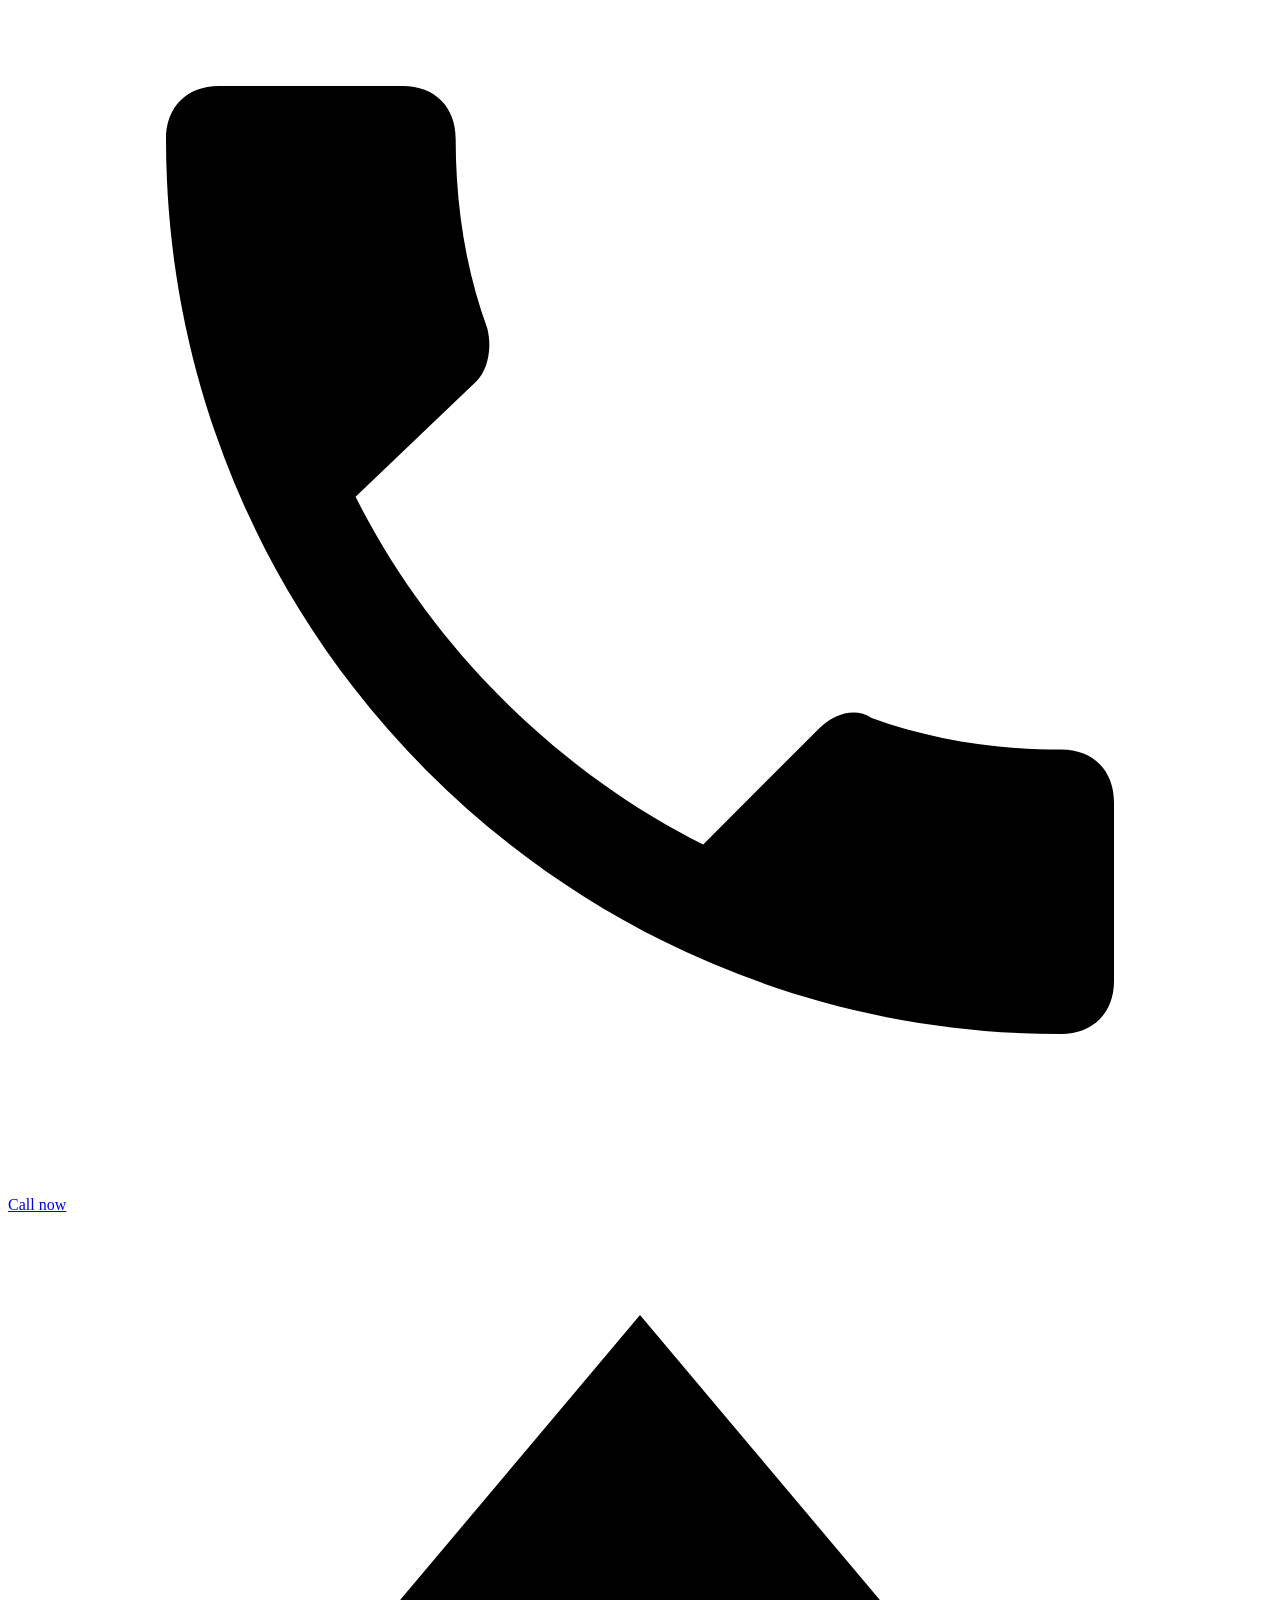
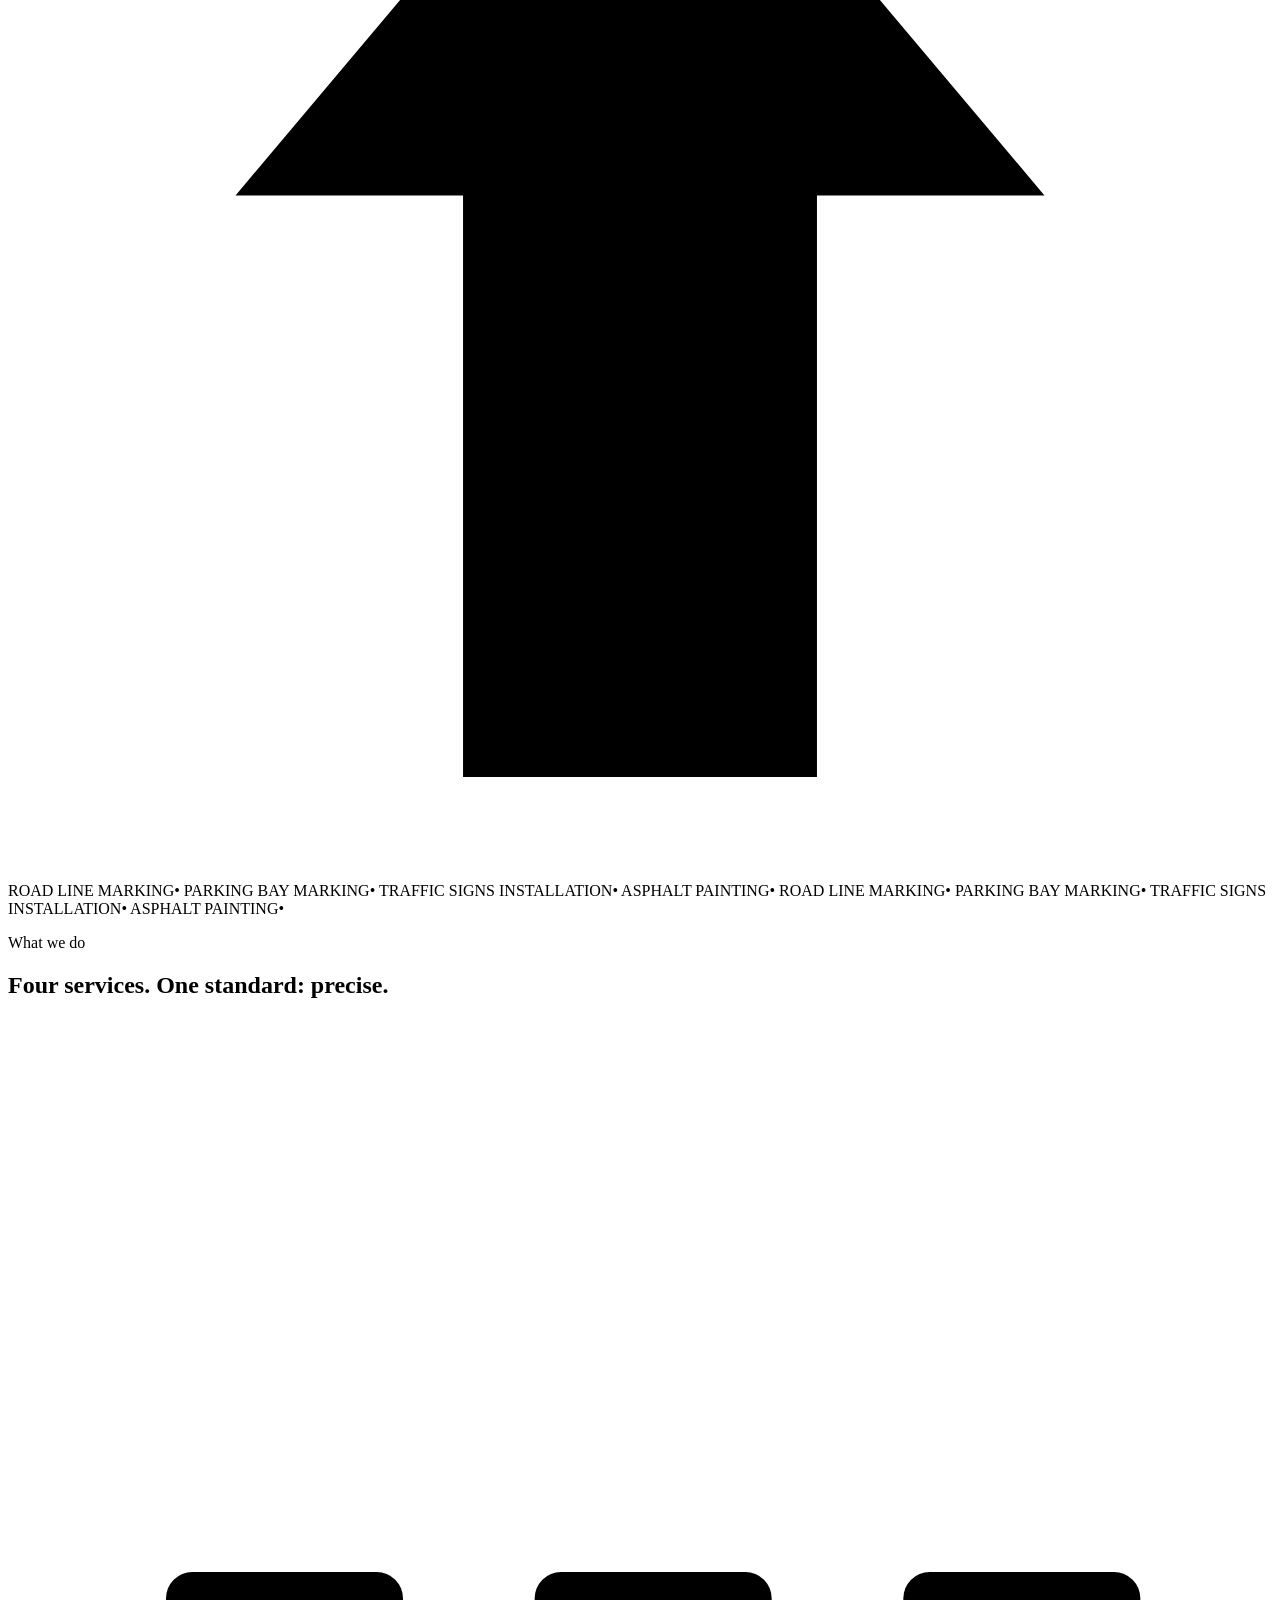
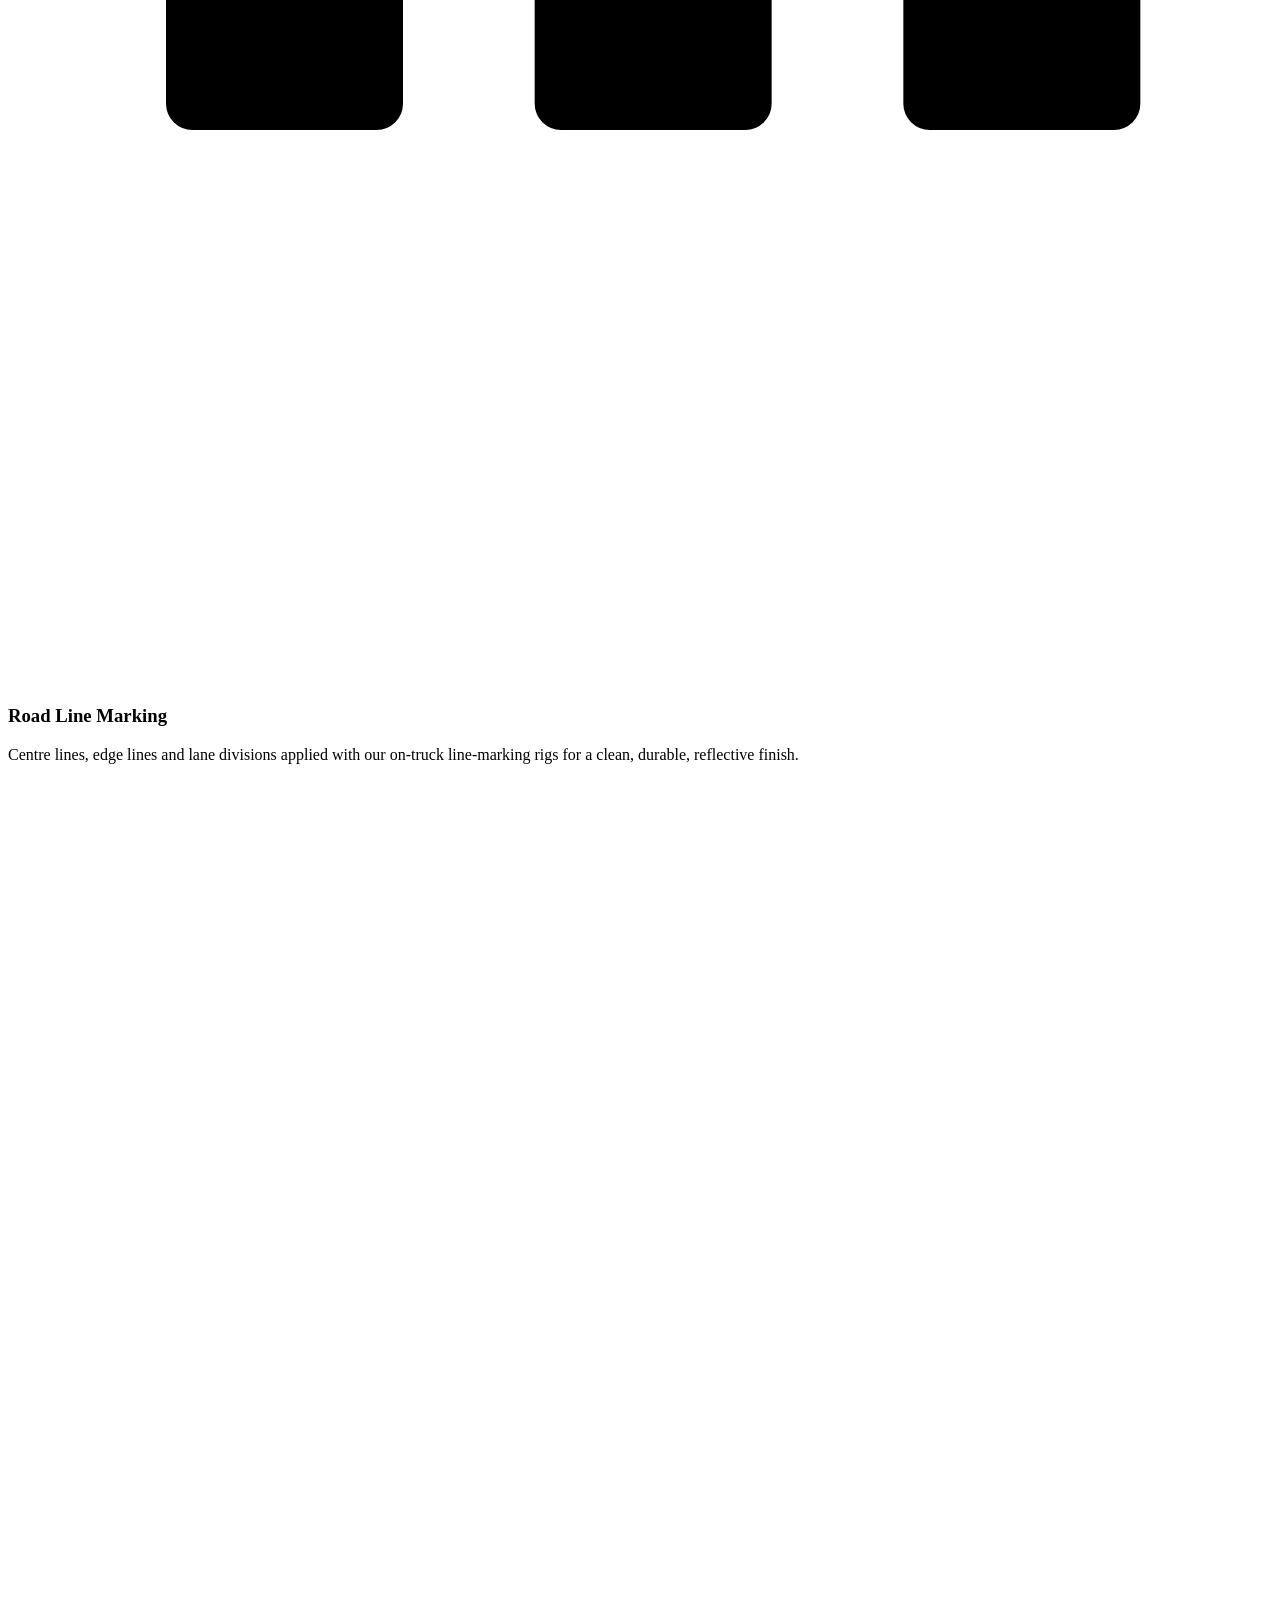
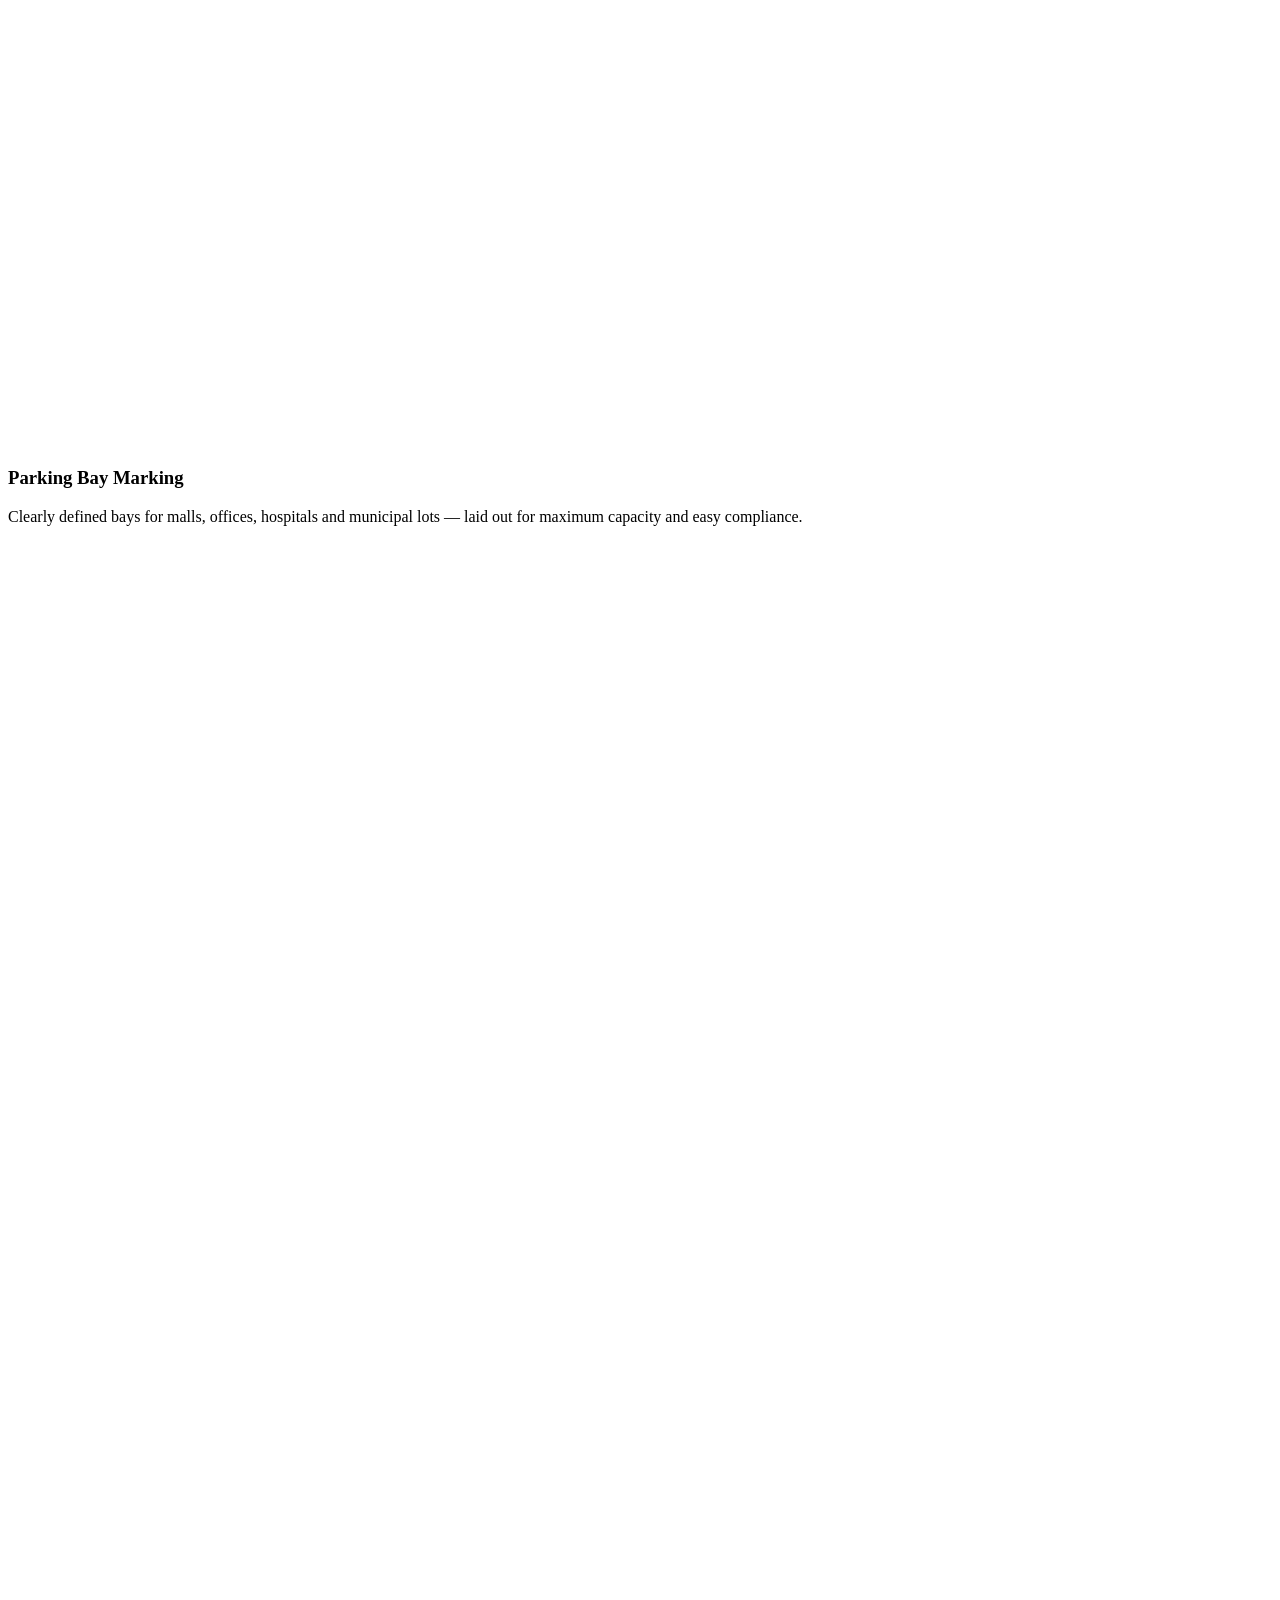
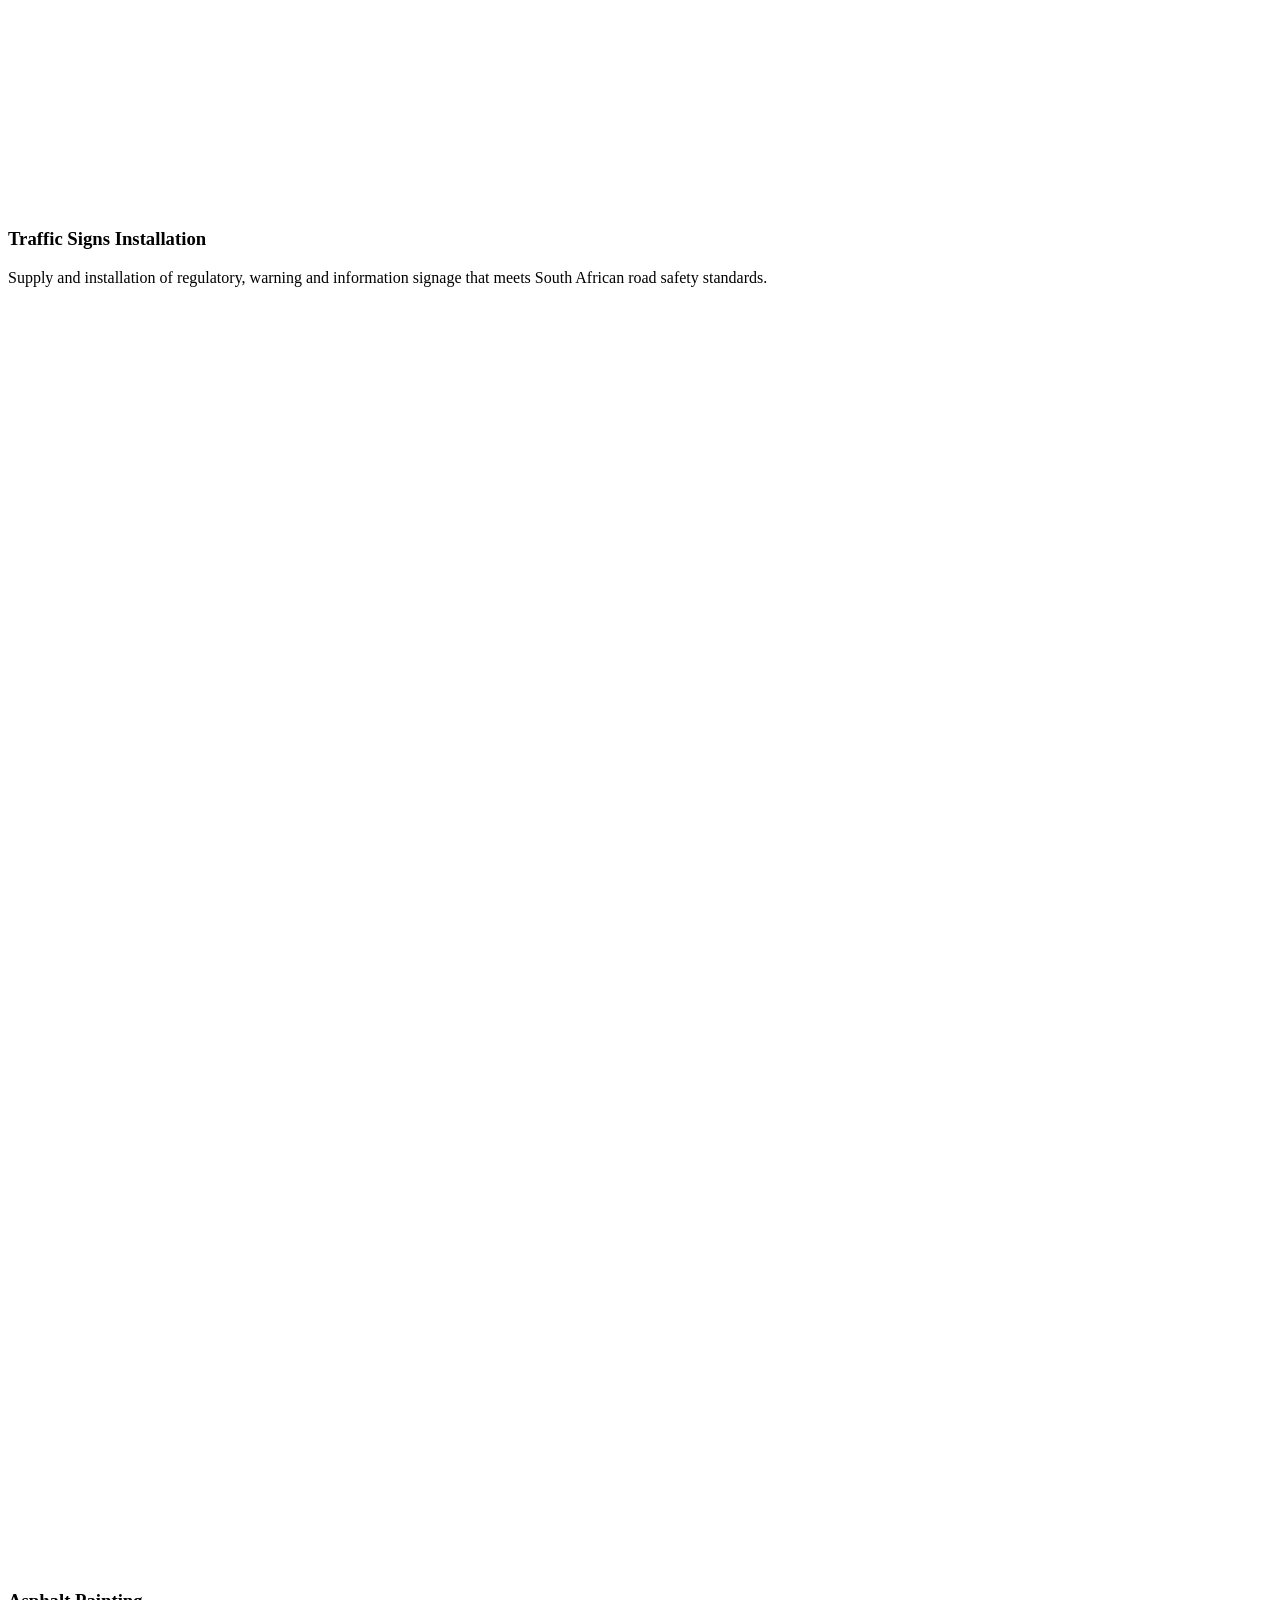
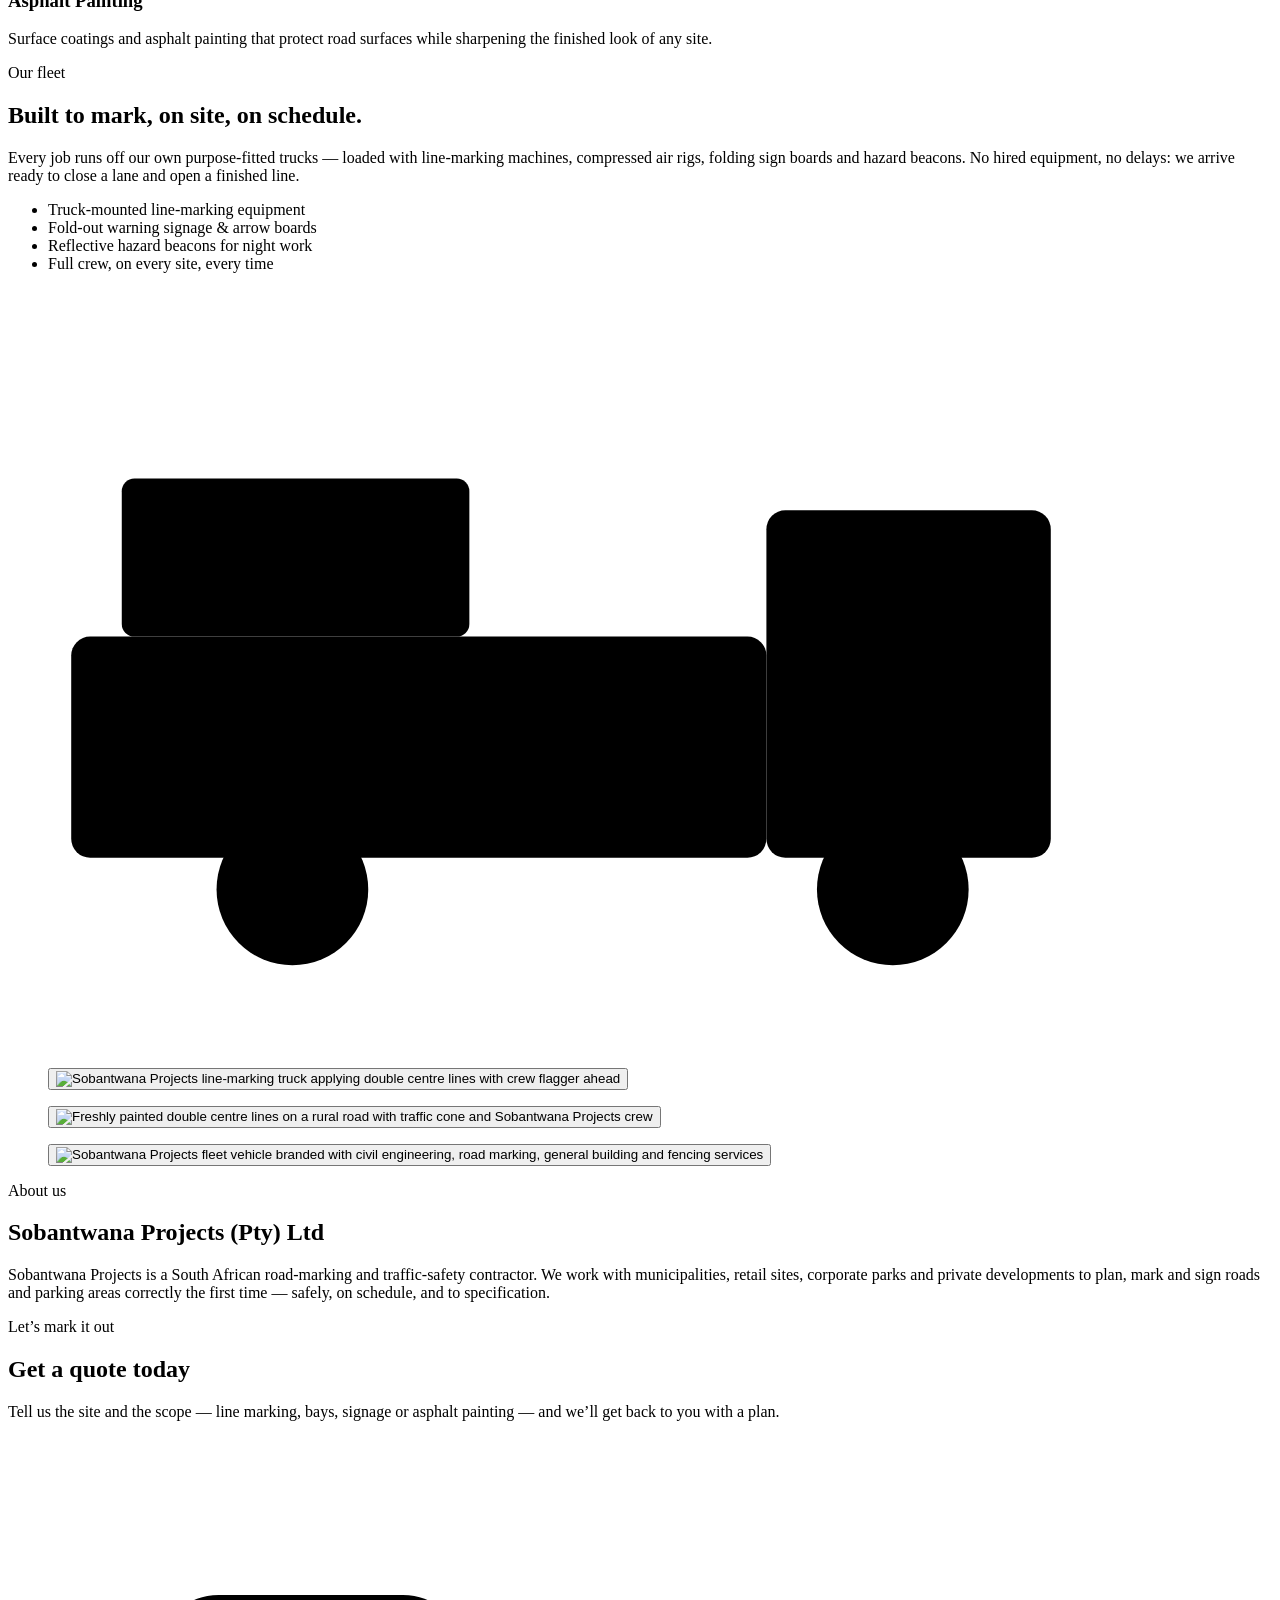
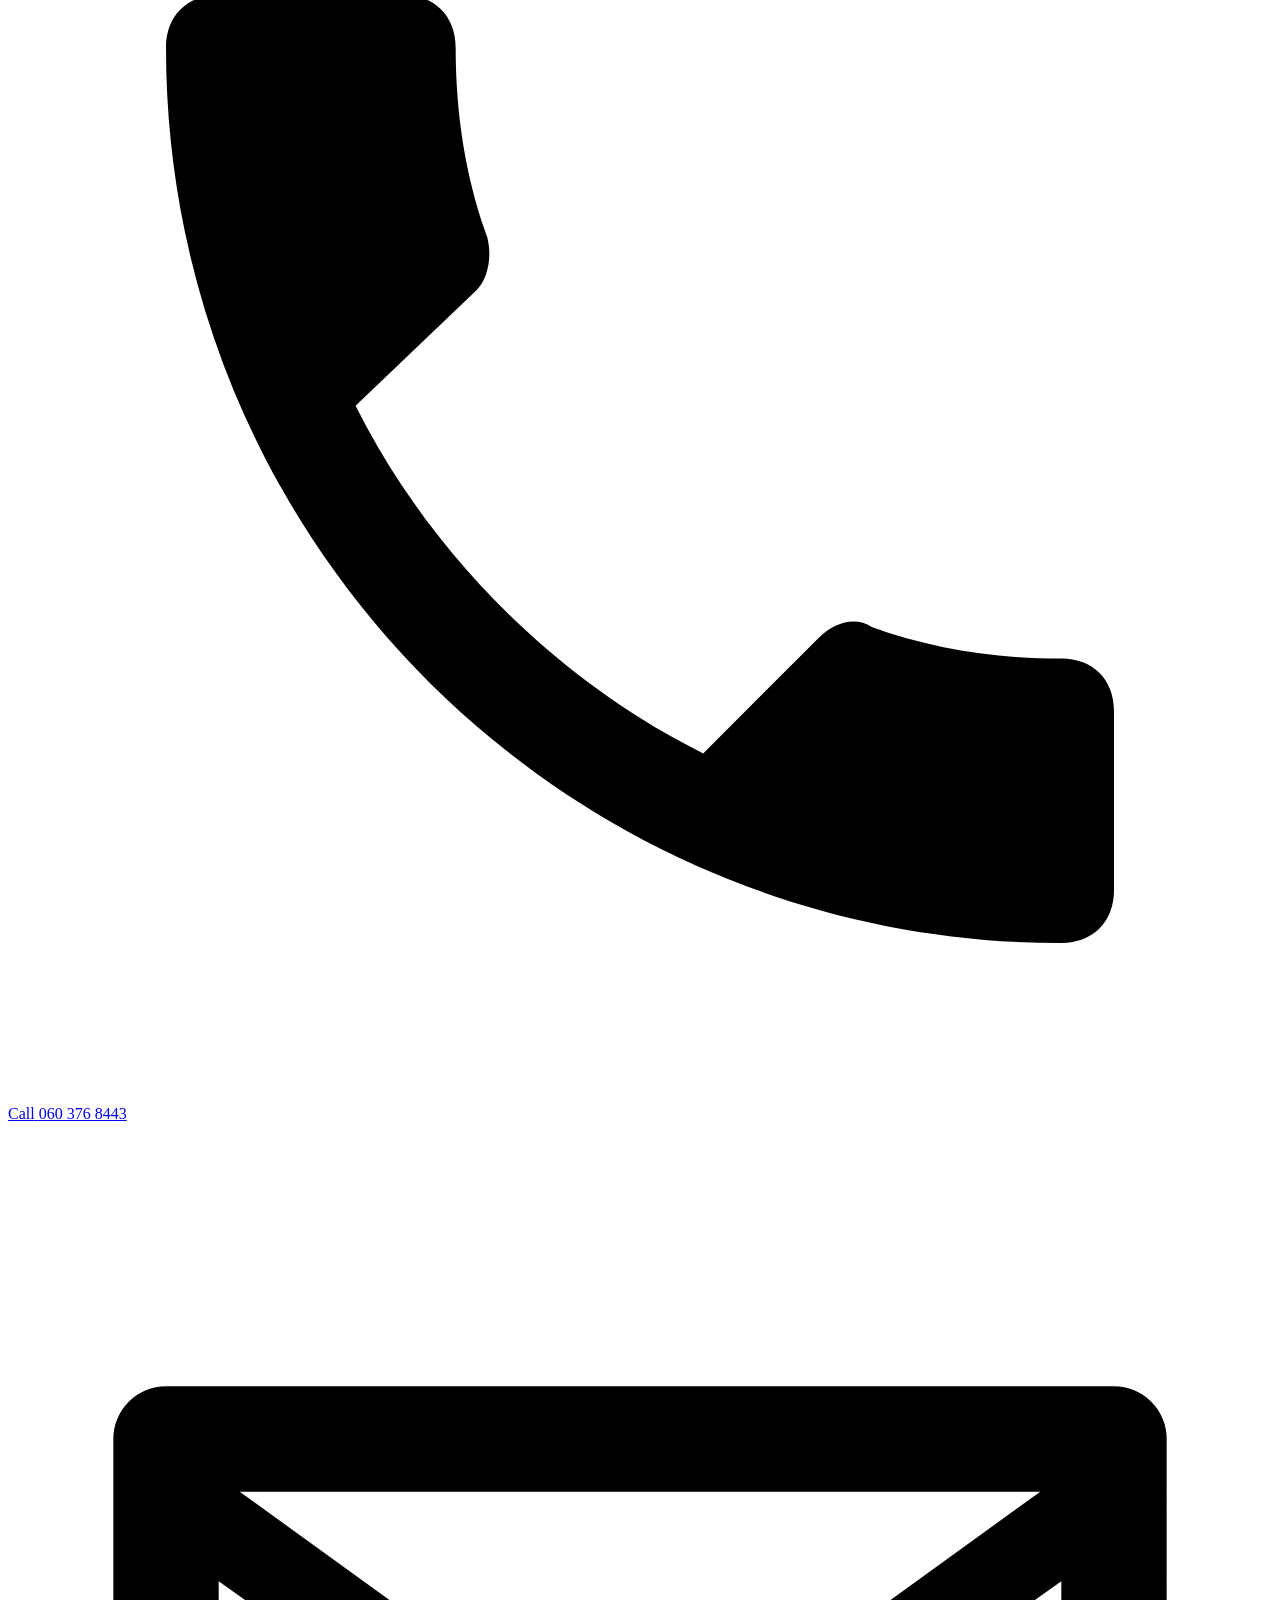
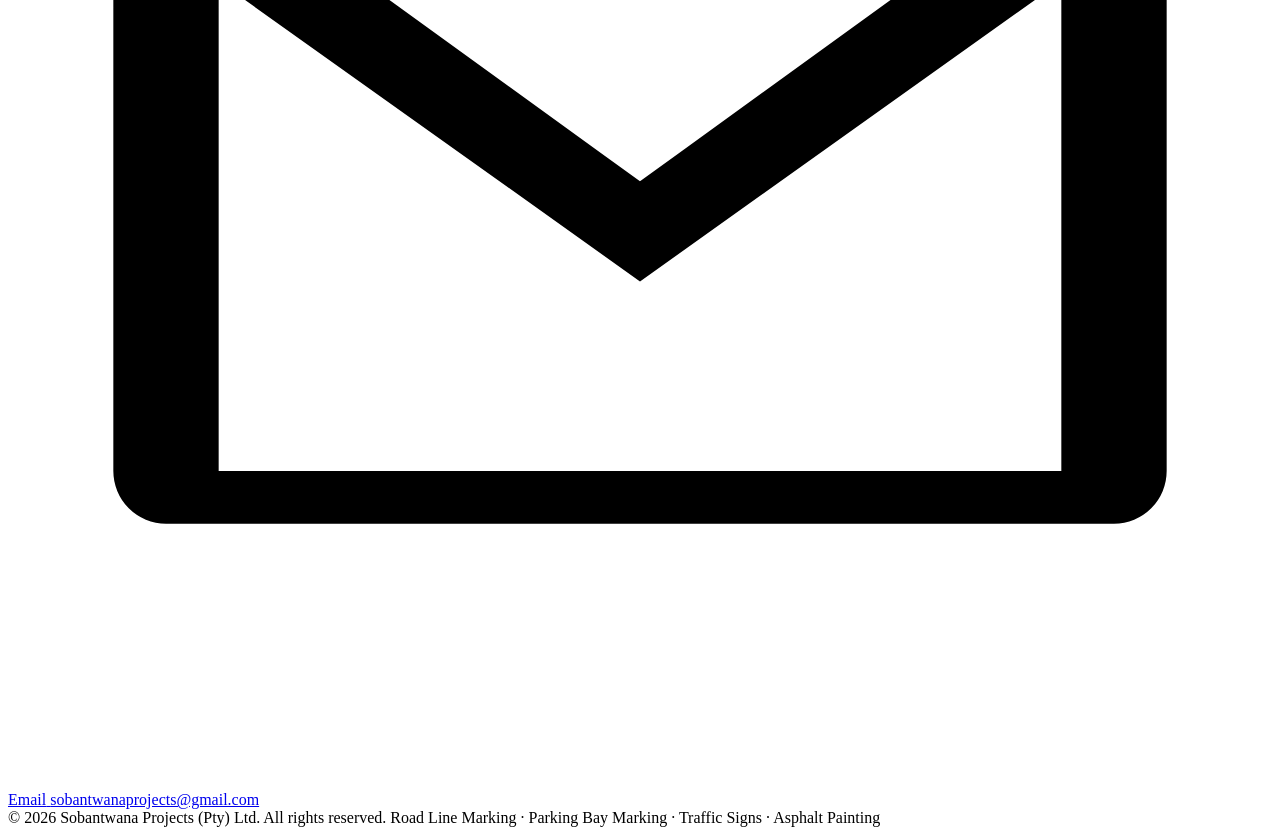
==== commit 6c3a6aa3: "Add files via upload" ====
--- a/index.html
+++ b/index.html
@@ -17,7 +17,7 @@
 <div class="wrap header-inner">
 <a href="#top" class="brand">
 <span class="brand-mark" aria-hidden="true">
-<img src="Assets/logo/logo-icon.png" alt="" class="knot">
+<img src="assets/logo/logo-icon.png" alt="" class="knot">
 </span>
 <span class="brand-text">
 <span class="brand-name">Sobantwana</span>
@@ -170,17 +170,39 @@
 <div class="wrap">
 <div class="fleet-gallery">
 <figure class="fleet-photo">
-<img src="Assets/fleet/fleet-1.jpg" alt="Sobantwana Projects line-marking truck applying double centre lines with crew flagger ahead" loading="lazy">
+<button type="button" class="fleet-photo-btn" data-lightbox-trigger data-index="0">
+<img src="assets/fleet/fleet-1.jpg" alt="Sobantwana Projects line-marking truck applying double centre lines with crew flagger ahead" loading="lazy">
+</button>
 </figure>
 <figure class="fleet-photo">
-<img src="Assets/fleet/fleet-2.jpg" alt="Freshly painted double centre lines on a rural road with traffic cone and Sobantwana Projects crew" loading="lazy">
+<button type="button" class="fleet-photo-btn" data-lightbox-trigger data-index="1">
+<img src="assets/fleet/fleet-2.jpg" alt="Freshly painted double centre lines on a rural road with traffic cone and Sobantwana Projects crew" loading="lazy">
+</button>
 </figure>
 <figure class="fleet-photo">
-<img src="Assets/fleet/fleet-3.jpg" alt="Sobantwana Projects fleet vehicle branded with civil engineering, road marking, general building and fencing services" loading="lazy">
+<button type="button" class="fleet-photo-btn" data-lightbox-trigger data-index="2">
+<img src="assets/fleet/fleet-3.jpg" alt="Sobantwana Projects fleet vehicle branded with civil engineering, road marking, general building and fencing services" loading="lazy">
+</button>
 </figure>
 </div>
 </div>
 </section>
+
+<!-- ===== FLEET LIGHTBOX ===== -->
+<div class="lightbox" id="fleetLightbox" role="dialog" aria-modal="true" aria-label="Fleet photo viewer" hidden>
+<button type="button" class="lightbox-close" id="lightboxClose" aria-label="Close">
+<svg viewBox="0 0 24 24" class="icon"><path d="M6 6l12 12M18 6L6 18" stroke="currentColor" stroke-width="2.4" stroke-linecap="round" fill="none"/></svg>
+</button>
+<button type="button" class="lightbox-nav lightbox-prev" id="lightboxPrev" aria-label="Previous photo">
+<svg viewBox="0 0 24 24" class="icon"><path d="M15 4l-8 8 8 8" stroke="currentColor" stroke-width="2.4" stroke-linecap="round" stroke-linejoin="round" fill="none"/></svg>
+</button>
+<figure class="lightbox-figure">
+<img id="lightboxImg" src="" alt="">
+</figure>
+<button type="button" class="lightbox-nav lightbox-next" id="lightboxNext" aria-label="Next photo">
+<svg viewBox="0 0 24 24" class="icon"><path d="M9 4l8 8-8 8" stroke="currentColor" stroke-width="2.4" stroke-linecap="round" stroke-linejoin="round" fill="none"/></svg>
+</button>
+</div>
 
 <!-- ===== ABOUT ===== -->
 <section class="about" id="about">
@@ -252,6 +274,65 @@
 document.getElementById('dashLine').classList.add('draw');
 });
 });
+
+// ===== Fleet photo lightbox =====
+const lightbox = document.getElementById('fleetLightbox');
+const lightboxImg = document.getElementById('lightboxImg');
+const lightboxClose = document.getElementById('lightboxClose');
+const lightboxPrev = document.getElementById('lightboxPrev');
+const lightboxNext = document.getElementById('lightboxNext');
+const triggers = Array.from(document.querySelectorAll('[data-lightbox-trigger]'));
+let currentIndex = 0;
+let lastFocused = null;
+
+function getPhotoData(index) {
+const img = triggers[index].querySelector('img');
+return { src: img.getAttribute('src'), alt: img.getAttribute('alt') };
+}
+
+function openLightbox(index) {
+currentIndex = index;
+const { src, alt } = getPhotoData(currentIndex);
+lightboxImg.setAttribute('src', src);
+lightboxImg.setAttribute('alt', alt);
+lastFocused = document.activeElement;
+lightbox.hidden = false;
+document.body.classList.add('lightbox-open');
+lightboxClose.focus();
+}
+
+function closeLightbox() {
+lightbox.hidden = true;
+document.body.classList.remove('lightbox-open');
+lightboxImg.setAttribute('src', '');
+if (lastFocused) lastFocused.focus();
+}
+
+function showPhoto(delta) {
+currentIndex = (currentIndex + delta + triggers.length) % triggers.length;
+const { src, alt } = getPhotoData(currentIndex);
+lightboxImg.setAttribute('src', src);
+lightboxImg.setAttribute('alt', alt);
+}
+
+triggers.forEach((trigger, index) => {
+trigger.addEventListener('click', () => openLightbox(index));
+});
+
+lightboxClose.addEventListener('click', closeLightbox);
+lightboxPrev.addEventListener('click', () => showPhoto(-1));
+lightboxNext.addEventListener('click', () => showPhoto(1));
+
+lightbox.addEventListener('click', (e) => {
+if (e.target === lightbox) closeLightbox();
+});
+
+document.addEventListener('keydown', (e) => {
+if (lightbox.hidden) return;
+if (e.key === 'Escape') closeLightbox();
+if (e.key === 'ArrowLeft') showPhoto(-1);
+if (e.key === 'ArrowRight') showPhoto(1);
+});
 </script>
 
 </body>
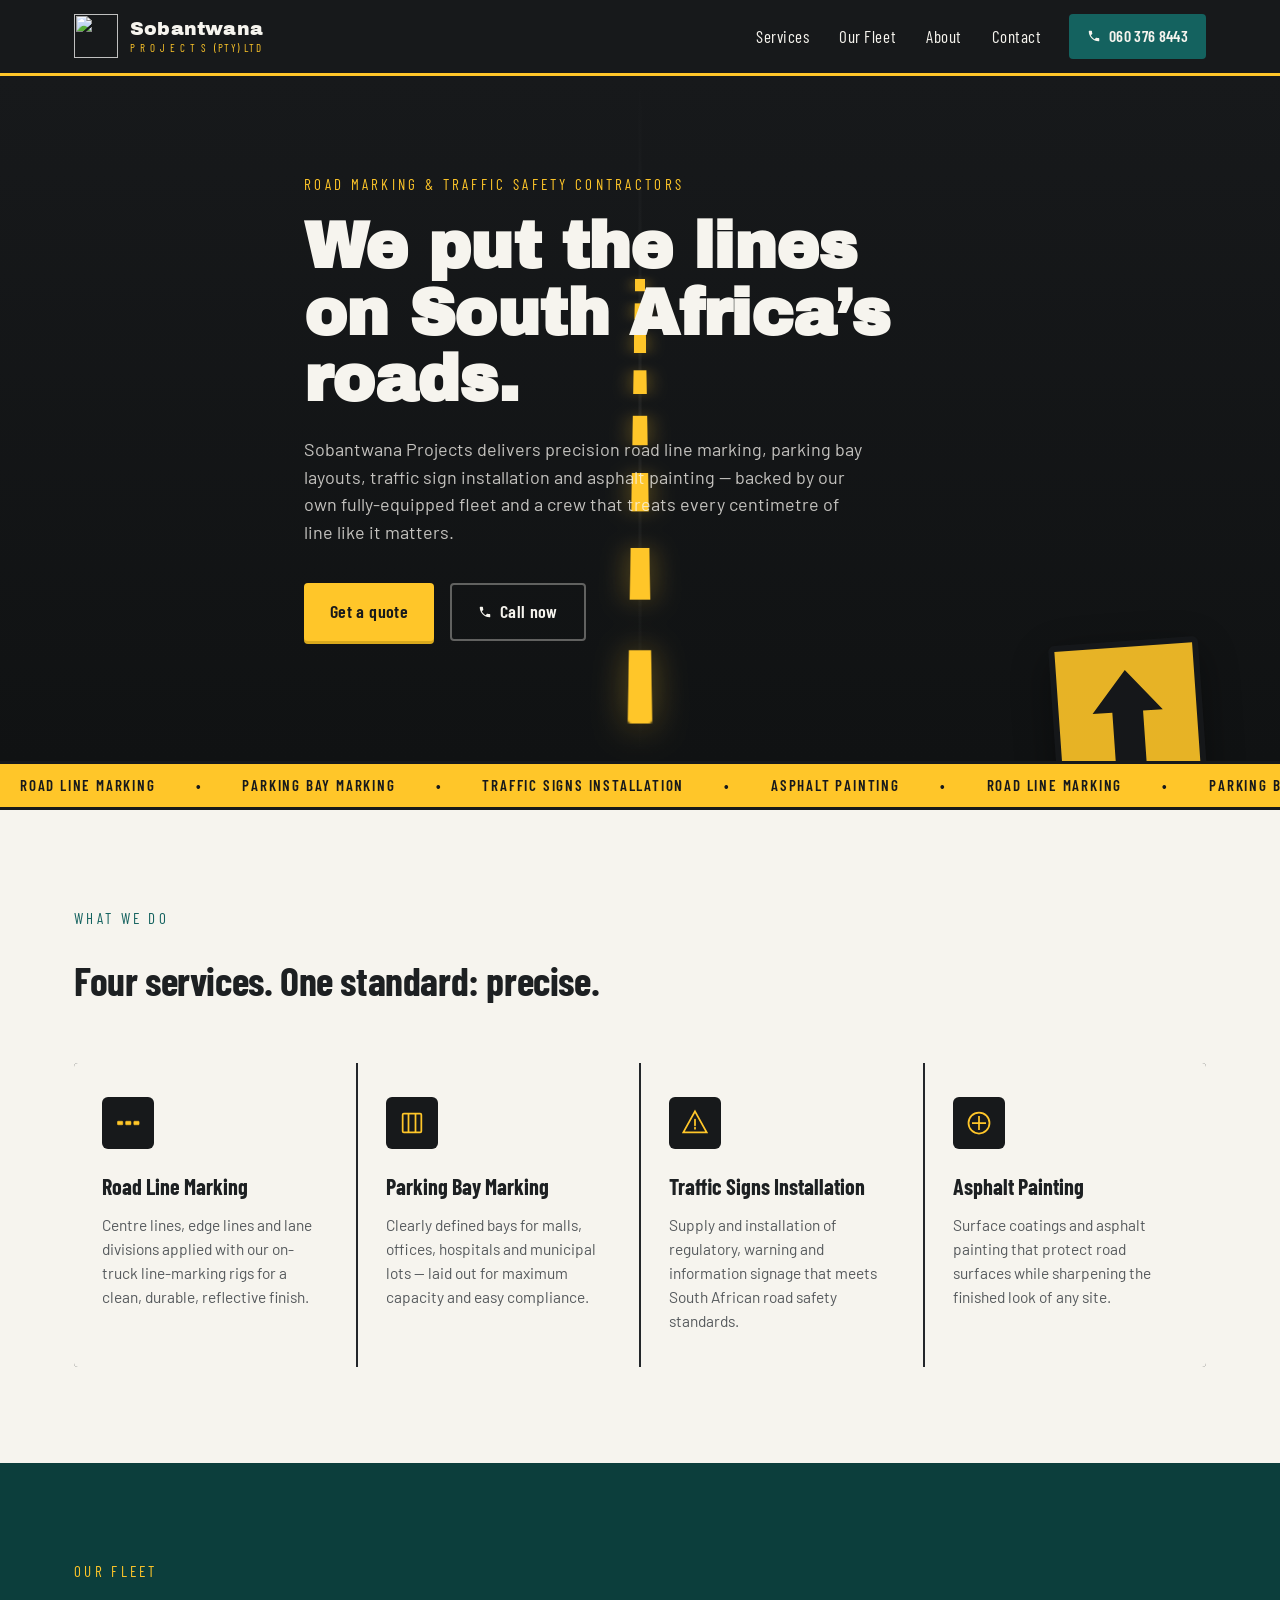
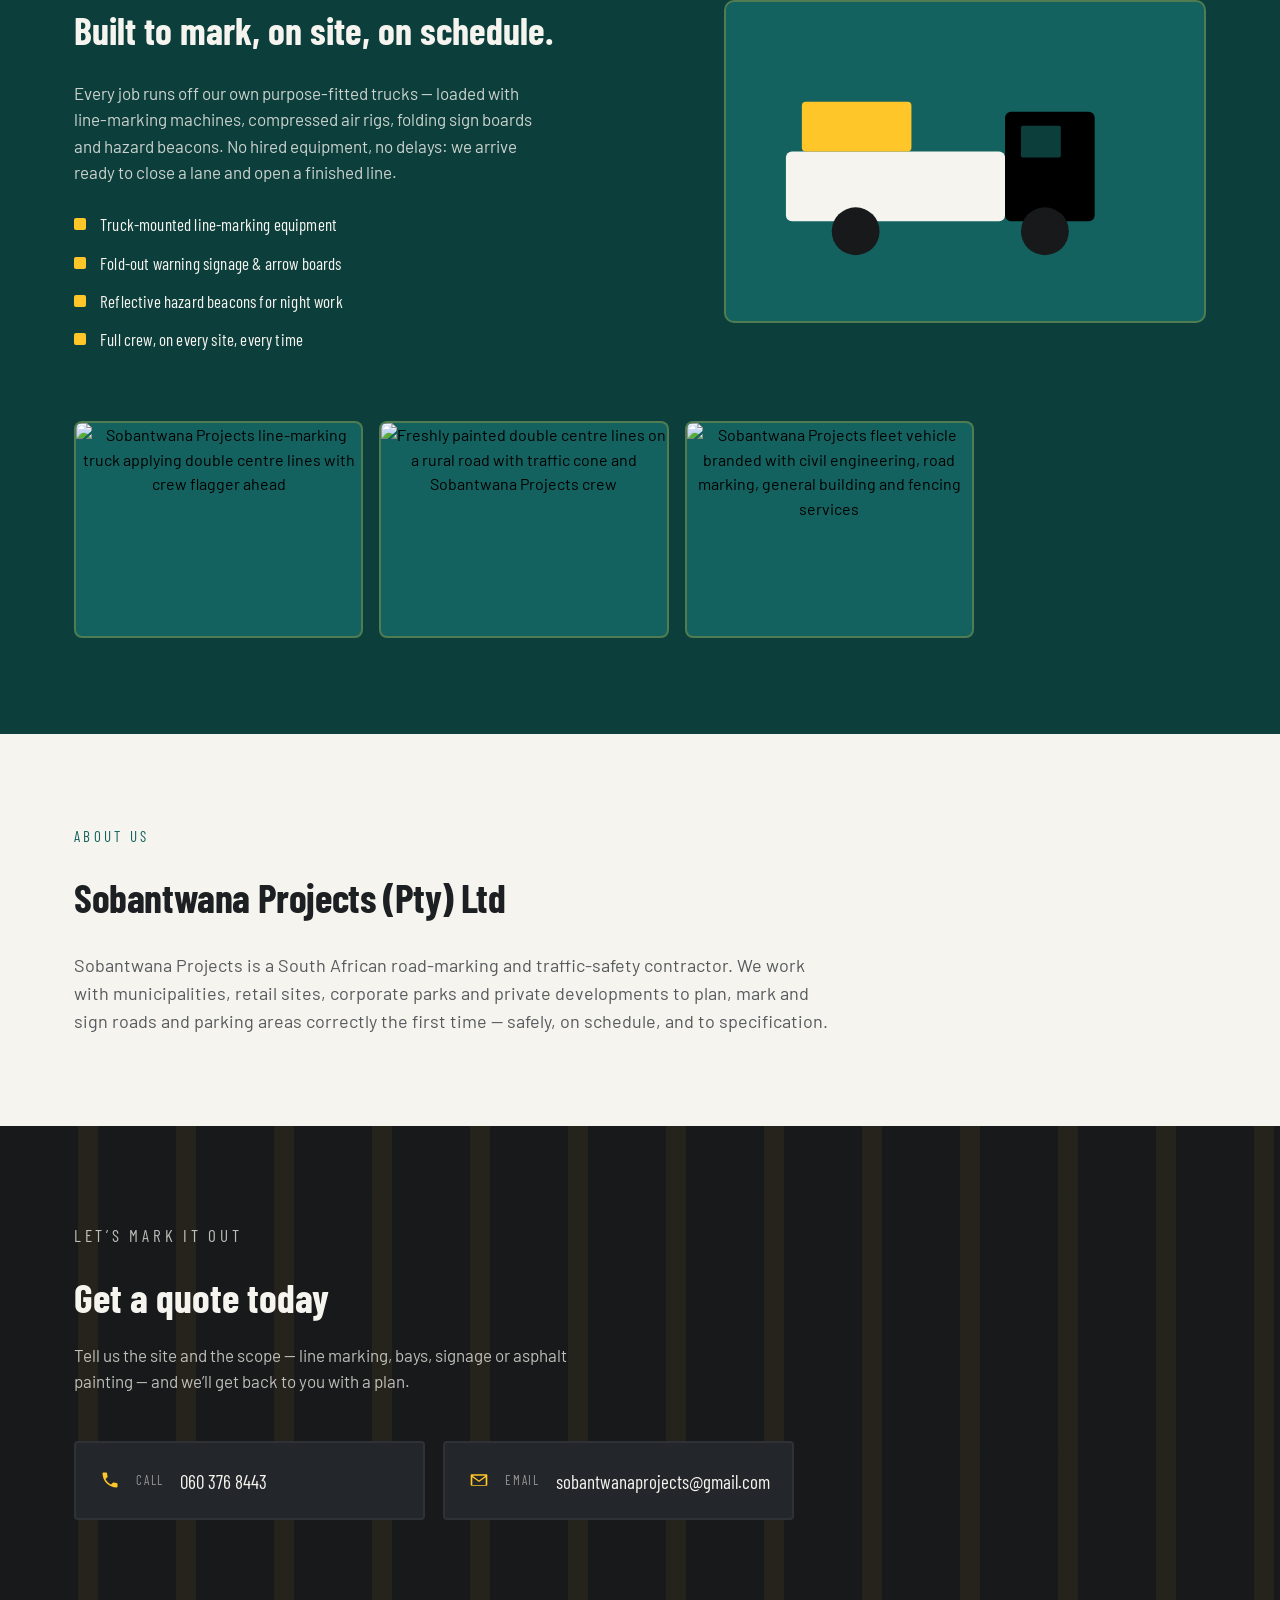
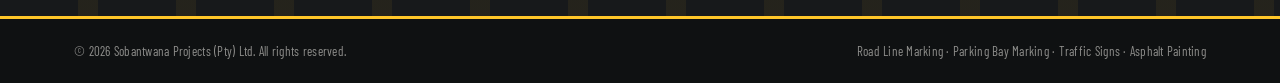
==== commit 77c90dbe: "Update index.html" ====
--- a/index.html
+++ b/index.html
@@ -1,4 +1,4 @@
-<!DOCTYPE html>
+<!DOCTYPE html> 
 <html lang="en">
 <head>
 <meta charset="UTF-8">
--- a/website.css
+++ b/website.css
@@ -0,0 +1,618 @@
+/* =========================================================
+   SOBANTWANA PROJECTS — STYLESHEET
+   Palette:
+     --asphalt      #17191B   deep road-surface black
+     --asphalt-2    #23262A   lifted charcoal panels
+     --safety       #FFC629   safety-sign yellow
+     --teal         #14625F   brand knot teal
+     --teal-deep    #0C3E3C   pressed teal
+     --warn         #C8372C   hazard red
+     --paper        #F6F4EE   warm off-white
+     --ink          #1D2022   body text on paper
+   Type:
+     Display / hero  -> 'Archivo Black' (stencilled, heavy, road-sign weight)
+     Headings/eyebrow -> 'Barlow Condensed' (condensed, DOT-signage cadence)
+     Body             -> 'Barlow' (clean, legible workhorse)
+========================================================= */
+
+:root {
+  --asphalt: #17191b;
+  --asphalt-2: #23262a;
+  --asphalt-3: #2e3236;
+  --safety: #ffc629;
+  --safety-dim: #d9a91d;
+  --teal: #14625f;
+  --teal-deep: #0c3e3c;
+  --teal-bright: #1c8a85;
+  --warn: #c8372c;
+  --paper: #f6f4ee;
+  --paper-2: #eeebe1;
+  --ink: #1d2022;
+  --ink-soft: #55595c;
+
+  --font-display: 'Archivo Black', 'Barlow Condensed', sans-serif;
+  --font-head: 'Barlow Condensed', sans-serif;
+  --font-body: 'Barlow', system-ui, sans-serif;
+
+  --radius: 4px;
+  --wrap: 1180px;
+}
+
+/* ---------- reset ---------- */
+*, *::before, *::after { box-sizing: border-box; }
+html { scroll-behavior: smooth; }
+body {
+  margin: 0;
+  background: var(--paper);
+  color: var(--ink);
+  font-family: var(--font-body);
+  font-size: 16px;
+  line-height: 1.55;
+  -webkit-font-smoothing: antialiased;
+}
+img, svg { display: block; max-width: 100%; }
+a { color: inherit; text-decoration: none; }
+h1, h2, h3, h4 { margin: 0; font-family: var(--font-head); }
+p { margin: 0; }
+ul { margin: 0; padding: 0; list-style: none; }
+button { font: inherit; background: none; border: none; cursor: pointer; }
+
+@media (prefers-reduced-motion: reduce) {
+  * { animation-duration: 0.001ms !important; animation-iteration-count: 1 !important; transition-duration: 0.001ms !important; scroll-behavior: auto !important; }
+}
+
+:focus-visible {
+  outline: 3px solid var(--safety);
+  outline-offset: 2px;
+}
+
+.wrap {
+  max-width: var(--wrap);
+  margin-inline: auto;
+  padding-inline: 24px;
+}
+
+/* ---------- buttons ---------- */
+.btn {
+  display: inline-flex;
+  align-items: center;
+  gap: 8px;
+  padding: 13px 26px;
+  border-radius: var(--radius);
+  font-family: var(--font-head);
+  font-weight: 600;
+  font-size: 18px;
+  letter-spacing: 0.02em;
+  transition: transform 0.15s ease, background 0.15s ease, color 0.15s ease, box-shadow 0.15s ease;
+}
+.btn .icon { width: 14px; height: 14px; fill: currentColor; }
+.btn-primary {
+  background: var(--safety);
+  color: var(--asphalt);
+  box-shadow: 0 3px 0 var(--safety-dim);
+}
+.btn-primary:hover { transform: translateY(-2px); box-shadow: 0 5px 0 var(--safety-dim); }
+.btn-primary:active { transform: translateY(1px); box-shadow: 0 2px 0 var(--safety-dim); }
+.btn-ghost {
+  background: transparent;
+  color: var(--paper);
+  border: 2px solid rgba(246,244,238,0.35);
+}
+.btn-ghost:hover { border-color: var(--paper); background: rgba(246,244,238,0.08); }
+.btn-call {
+  background: var(--teal);
+  color: var(--paper);
+  font-size: 16px;
+  padding: 10px 18px;
+}
+.btn-call:hover { background: var(--teal-bright); }
+
+/* =========================================================
+   HEADER
+========================================================= */
+.site-header {
+  position: sticky;
+  top: 0;
+  z-index: 50;
+  background: var(--asphalt);
+  border-bottom: 3px solid var(--safety);
+}
+.header-inner {
+  display: flex;
+  align-items: center;
+  gap: 28px;
+  padding-block: 14px;
+}
+.brand {
+  display: flex;
+  align-items: center;
+  gap: 12px;
+  margin-right: auto;
+}
+.brand-mark { width: 44px; height: 44px; flex-shrink: 0; }
+.knot { width: 100%; height: 100%; object-fit: contain; }
+.brand-text { display: flex; flex-direction: column; line-height: 1.1; }
+.brand-name {
+  font-family: var(--font-display);
+  color: var(--paper);
+  font-size: 19px;
+  letter-spacing: 0.01em;
+}
+.brand-sub {
+  font-family: var(--font-head);
+  color: var(--safety);
+  font-size: 11px;
+  letter-spacing: 0.14em;
+  margin-top: 2px;
+}
+
+.main-nav { display: flex; gap: 30px; }
+.main-nav a {
+  font-family: var(--font-head);
+  font-size: 17px;
+  letter-spacing: 0.03em;
+  color: var(--paper);
+  position: relative;
+  padding-block: 4px;
+}
+.main-nav a::after {
+  content: "";
+  position: absolute;
+  left: 0; right: 100%;
+  bottom: -2px;
+  height: 3px;
+  background: var(--safety);
+  transition: right 0.2s ease;
+}
+.main-nav a:hover::after { right: 0; }
+
+.header-call .icon { fill: var(--paper); }
+
+.nav-toggle {
+  display: none;
+  flex-direction: column;
+  justify-content: center;
+  gap: 5px;
+  width: 34px;
+  height: 34px;
+}
+.nav-toggle span { display: block; height: 3px; background: var(--paper); border-radius: 2px; }
+
+/* =========================================================
+   HERO
+========================================================= */
+.hero {
+  position: relative;
+  background: linear-gradient(180deg, var(--asphalt) 0%, #101213 100%);
+  overflow: hidden;
+  padding-top: 96px;
+  padding-bottom: 120px;
+  isolation: isolate;
+}
+
+.hero-road {
+  position: absolute;
+  inset: 0;
+  z-index: -1;
+}
+.road-lane {
+  position: absolute;
+  left: 50%;
+  top: 0;
+  bottom: 0;
+  width: 3px;
+  transform: translateX(-50%);
+  background: linear-gradient(180deg, transparent, rgba(255,255,255,0.05), transparent);
+}
+.dash-line {
+  position: absolute;
+  left: 50%;
+  bottom: 6%;
+  transform: translateX(-50%) perspective(600px) rotateX(55deg);
+  width: 14px;
+  height: 0;
+  background: repeating-linear-gradient(
+    to top,
+    var(--safety) 0px, var(--safety) 46px,
+    transparent 46px, transparent 84px
+  );
+  border-radius: 2px;
+  transition: height 1.6s cubic-bezier(.2,.7,.2,1);
+  filter: drop-shadow(0 0 10px rgba(255,198,41,0.35));
+}
+.dash-line.draw { height: 92%; }
+
+.hero-inner { position: relative; max-width: 720px; }
+.eyebrow {
+  font-family: var(--font-head);
+  font-size: 15px;
+  letter-spacing: 0.22em;
+  text-transform: uppercase;
+  color: var(--safety);
+  margin-bottom: 18px;
+  display: inline-block;
+}
+.eyebrow--dark { color: var(--teal); }
+
+.hero-title {
+  font-family: var(--font-display);
+  color: var(--paper);
+  font-size: clamp(38px, 6vw, 64px);
+  line-height: 1.04;
+  letter-spacing: -0.01em;
+  margin-bottom: 22px;
+}
+
+.hero-lede {
+  color: rgba(246,244,238,0.78);
+  font-size: 18px;
+  max-width: 560px;
+  margin-bottom: 36px;
+}
+
+.hero-actions { display: flex; gap: 16px; flex-wrap: wrap; }
+
+.hero-sign {
+  position: absolute;
+  right: 6%;
+  bottom: -30px;
+  width: 150px;
+  opacity: 0.9;
+  filter: drop-shadow(0 12px 20px rgba(0,0,0,0.4));
+  display: none;
+}
+.sign-board {
+  background: var(--safety);
+  border: 6px solid var(--asphalt);
+  border-radius: 6px;
+  padding: 14px;
+  transform: rotate(-4deg);
+}
+.sign-arrow { fill: var(--asphalt); }
+
+@media (min-width: 900px) {
+  .hero-sign { display: block; }
+}
+
+/* ---------- marquee strip ---------- */
+.marquee {
+  background: var(--safety);
+  overflow: hidden;
+  border-block: 3px solid var(--asphalt);
+}
+.marquee-track {
+  display: flex;
+  width: max-content;
+  animation: scrollMarquee 26s linear infinite;
+}
+.marquee-track span {
+  font-family: var(--font-head);
+  font-weight: 600;
+  font-size: 15px;
+  letter-spacing: 0.12em;
+  color: var(--asphalt);
+  padding: 10px 20px;
+  white-space: nowrap;
+}
+@keyframes scrollMarquee {
+  from { transform: translateX(0); }
+  to { transform: translateX(-50%); }
+}
+
+/* =========================================================
+   SERVICES
+========================================================= */
+.services { padding-block: 96px; background: var(--paper); }
+.section-head { max-width: 560px; margin-bottom: 52px; }
+.section-head h2, .about h2 {
+  font-size: clamp(28px, 3.6vw, 40px);
+  color: var(--ink);
+  letter-spacing: -0.01em;
+}
+
+.service-grid {
+  display: grid;
+  grid-template-columns: repeat(auto-fit, minmax(240px, 1fr));
+  gap: 2px;
+  background: var(--asphalt-2);
+  border-radius: var(--radius);
+  overflow: hidden;
+}
+.service-card {
+  background: var(--paper);
+  padding: 34px 28px;
+  transition: background 0.2s ease;
+}
+.service-card:hover { background: var(--paper-2); }
+.service-icon {
+  width: 52px; height: 52px;
+  background: var(--asphalt);
+  border-radius: 6px;
+  display: flex; align-items: center; justify-content: center;
+  margin-bottom: 20px;
+}
+.service-icon svg {
+  width: 28px; height: 28px;
+  fill: var(--safety);
+  stroke: var(--safety);
+}
+.service-card h3 {
+  font-size: 22px;
+  margin-bottom: 10px;
+  color: var(--ink);
+}
+.service-card p {
+  color: var(--ink-soft);
+  font-size: 15.5px;
+}
+
+/* =========================================================
+   FLEET
+========================================================= */
+.fleet { background: var(--teal-deep); padding-block: 96px; color: var(--paper); }
+.fleet-inner {
+  display: grid;
+  grid-template-columns: 1.1fr 0.9fr;
+  gap: 60px;
+  align-items: center;
+}
+.fleet .eyebrow--dark { color: var(--safety); }
+.fleet h2 { font-size: clamp(28px, 3.6vw, 38px); color: var(--paper); margin-bottom: 20px; }
+.fleet-text { color: rgba(246,244,238,0.82); font-size: 17px; margin-bottom: 26px; max-width: 480px; }
+.fleet-list li {
+  position: relative;
+  padding-left: 26px;
+  margin-bottom: 12px;
+  font-family: var(--font-head);
+  font-size: 17px;
+  letter-spacing: 0.01em;
+}
+.fleet-list li::before {
+  content: "";
+  position: absolute;
+  left: 0; top: 7px;
+  width: 12px; height: 12px;
+  background: var(--safety);
+  border-radius: 2px;
+}
+
+.fleet-card {
+  background: var(--teal);
+  border-radius: 10px;
+  padding: 40px;
+  border: 2px solid rgba(255,198,41,0.25);
+}
+.truck-illustration { width: 100%; height: auto; }
+.truck-illustration rect:first-child { fill: var(--paper); }
+.cab-window { fill: var(--teal-deep); }
+.wheel { fill: var(--asphalt); }
+.sign-crate { fill: var(--safety); }
+
+@media (max-width: 800px) {
+  .fleet-inner { grid-template-columns: 1fr; }
+}
+
+/* ---------- fleet photo gallery ---------- */
+.fleet-gallery {
+  margin-top: 56px;
+  display: grid;
+  grid-template-columns: repeat(auto-fit, minmax(220px, 1fr));
+  gap: 16px;
+  max-width: 900px;
+}
+.fleet-photo {
+  margin: 0;
+  border-radius: 8px;
+  overflow: hidden;
+  border: 2px solid rgba(255,198,41,0.25);
+  aspect-ratio: 4 / 3;
+  background: var(--teal);
+}
+.fleet-photo-btn {
+  display: block;
+  width: 100%;
+  height: 100%;
+  padding: 0;
+  margin: 0;
+  border: none;
+  background: none;
+  cursor: pointer;
+}
+.fleet-photo img {
+  width: 100%;
+  height: 100%;
+  object-fit: cover;
+  transition: transform 0.35s ease;
+}
+.fleet-photo:hover img { transform: scale(1.06); }
+
+@media (max-width: 520px) {
+  .fleet-gallery { grid-template-columns: 1fr; gap: 14px; }
+}
+
+/* ---------- fleet lightbox ---------- */
+body.lightbox-open { overflow: hidden; }
+.lightbox {
+  position: fixed;
+  inset: 0;
+  z-index: 100;
+  background: rgba(10,11,12,0.92);
+  display: flex;
+  align-items: center;
+  justify-content: center;
+  padding: 24px;
+}
+.lightbox[hidden] { display: none; }
+.lightbox-figure {
+  margin: 0;
+  max-width: min(1000px, 92vw);
+  max-height: 88vh;
+}
+.lightbox-figure img {
+  width: 100%;
+  height: 100%;
+  max-height: 88vh;
+  object-fit: contain;
+  border-radius: 6px;
+}
+.lightbox-close {
+  position: absolute;
+  top: 20px;
+  right: 20px;
+  width: 44px;
+  height: 44px;
+  display: flex;
+  align-items: center;
+  justify-content: center;
+  border-radius: 50%;
+  background: var(--asphalt-2);
+  border: 2px solid rgba(255,198,41,0.3);
+  color: var(--paper);
+  cursor: pointer;
+  transition: border-color 0.2s ease;
+}
+.lightbox-close:hover { border-color: var(--safety); }
+.lightbox-close .icon { width: 18px; height: 18px; }
+.lightbox-nav {
+  position: absolute;
+  top: 50%;
+  transform: translateY(-50%);
+  width: 48px;
+  height: 48px;
+  display: flex;
+  align-items: center;
+  justify-content: center;
+  border-radius: 50%;
+  background: var(--asphalt-2);
+  border: 2px solid rgba(255,198,41,0.3);
+  color: var(--paper);
+  cursor: pointer;
+  transition: border-color 0.2s ease;
+}
+.lightbox-nav:hover { border-color: var(--safety); }
+.lightbox-nav .icon { width: 20px; height: 20px; }
+.lightbox-prev { left: 20px; }
+.lightbox-next { right: 20px; }
+
+@media (max-width: 600px) {
+  .lightbox-nav { width: 40px; height: 40px; }
+  .lightbox-prev { left: 8px; }
+  .lightbox-next { right: 8px; }
+  .lightbox-close { top: 12px; right: 12px; }
+}
+
+/* =========================================================
+   ABOUT
+========================================================= */
+.about { padding-block: 90px; background: var(--paper); }
+.about .section-head { margin-bottom: 24px; }
+.about-text {
+  max-width: 760px;
+  font-size: 18px;
+  color: var(--ink-soft);
+}
+
+/* =========================================================
+   CONTACT
+========================================================= */
+.contact {
+  background: var(--asphalt);
+  padding-block: 96px;
+  position: relative;
+}
+.contact::before {
+  content: "";
+  position: absolute;
+  inset: 0;
+  background: repeating-linear-gradient(
+    90deg, transparent, transparent 78px, rgba(255,198,41,0.06) 78px, rgba(255,198,41,0.06) 98px
+  );
+  pointer-events: none;
+}
+.contact-inner { position: relative; }
+.contact-copy { max-width: 520px; margin-bottom: 46px; }
+.contact-copy h2 { color: var(--paper); font-size: clamp(28px, 3.6vw, 40px); margin-bottom: 14px; }
+.contact-copy p { color: rgba(246,244,238,0.75); font-size: 17px; }
+
+.contact-cards {
+  display: grid;
+  grid-template-columns: repeat(auto-fit, minmax(260px, 1fr));
+  gap: 18px;
+  max-width: 720px;
+}
+.contact-card {
+  display: flex;
+  align-items: center;
+  gap: 16px;
+  background: var(--asphalt-2);
+  border: 2px solid var(--asphalt-3);
+  border-radius: var(--radius);
+  padding: 22px 24px;
+  transition: border-color 0.2s ease, transform 0.15s ease;
+}
+.contact-card:hover { border-color: var(--safety); transform: translateY(-2px); }
+.contact-card .icon { width: 20px; height: 20px; fill: var(--safety); flex-shrink: 0; }
+.contact-label {
+  font-family: var(--font-head);
+  font-size: 13px;
+  letter-spacing: 0.14em;
+  text-transform: uppercase;
+  color: rgba(246,244,238,0.55);
+  display: block;
+}
+.contact-value {
+  font-family: var(--font-head);
+  font-size: 19px;
+  color: var(--paper);
+  display: block;
+  margin-top: 2px;
+}
+.contact-card { grid-template-columns: auto 1fr; }
+
+/* =========================================================
+   FOOTER
+========================================================= */
+.site-footer {
+  background: #0f1112;
+  padding-block: 22px;
+  border-top: 3px solid var(--safety);
+}
+.footer-inner {
+  display: flex;
+  justify-content: space-between;
+  flex-wrap: wrap;
+  gap: 8px;
+  font-size: 13px;
+  color: rgba(246,244,238,0.55);
+  font-family: var(--font-head);
+  letter-spacing: 0.02em;
+}
+
+/* =========================================================
+   RESPONSIVE / MOBILE NAV
+========================================================= */
+@media (max-width: 860px) {
+  .main-nav {
+    position: fixed;
+    inset: 68px 0 0 0;
+    background: var(--asphalt);
+    flex-direction: column;
+    align-items: flex-start;
+    gap: 0;
+    padding: 10px 24px 30px;
+    transform: translateY(-12px);
+    opacity: 0;
+    pointer-events: none;
+    transition: opacity 0.2s ease, transform 0.2s ease;
+    border-top: 1px solid var(--asphalt-3);
+  }
+  .main-nav a { width: 100%; padding-block: 16px; border-bottom: 1px solid var(--asphalt-3); font-size: 19px; }
+  body.nav-open .main-nav { opacity: 1; transform: translateY(0); pointer-events: auto; }
+  .nav-toggle { display: flex; }
+  .header-call { display: none; }
+}
+
+@media (max-width: 520px) {
+  .hero { padding-top: 64px; padding-bottom: 80px; }
+  .services, .about, .fleet, .contact { padding-block: 64px; }
+}
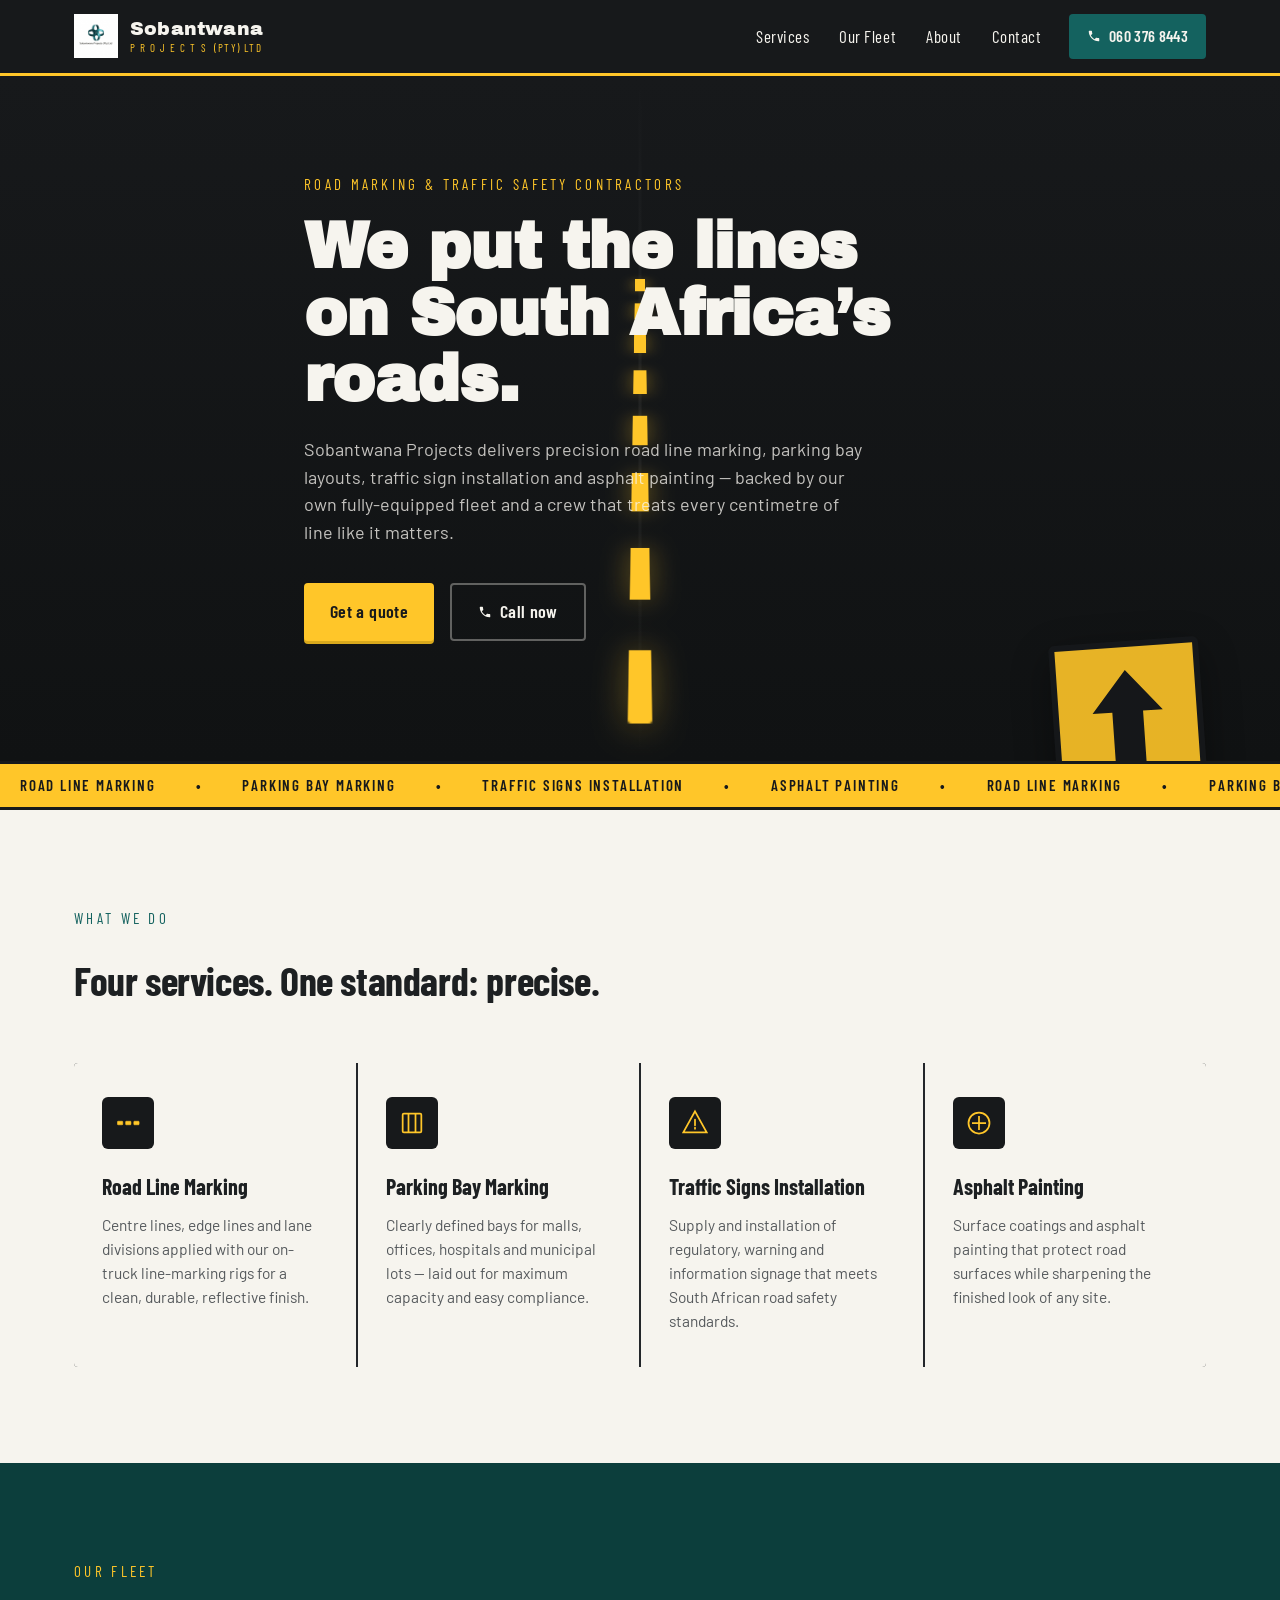
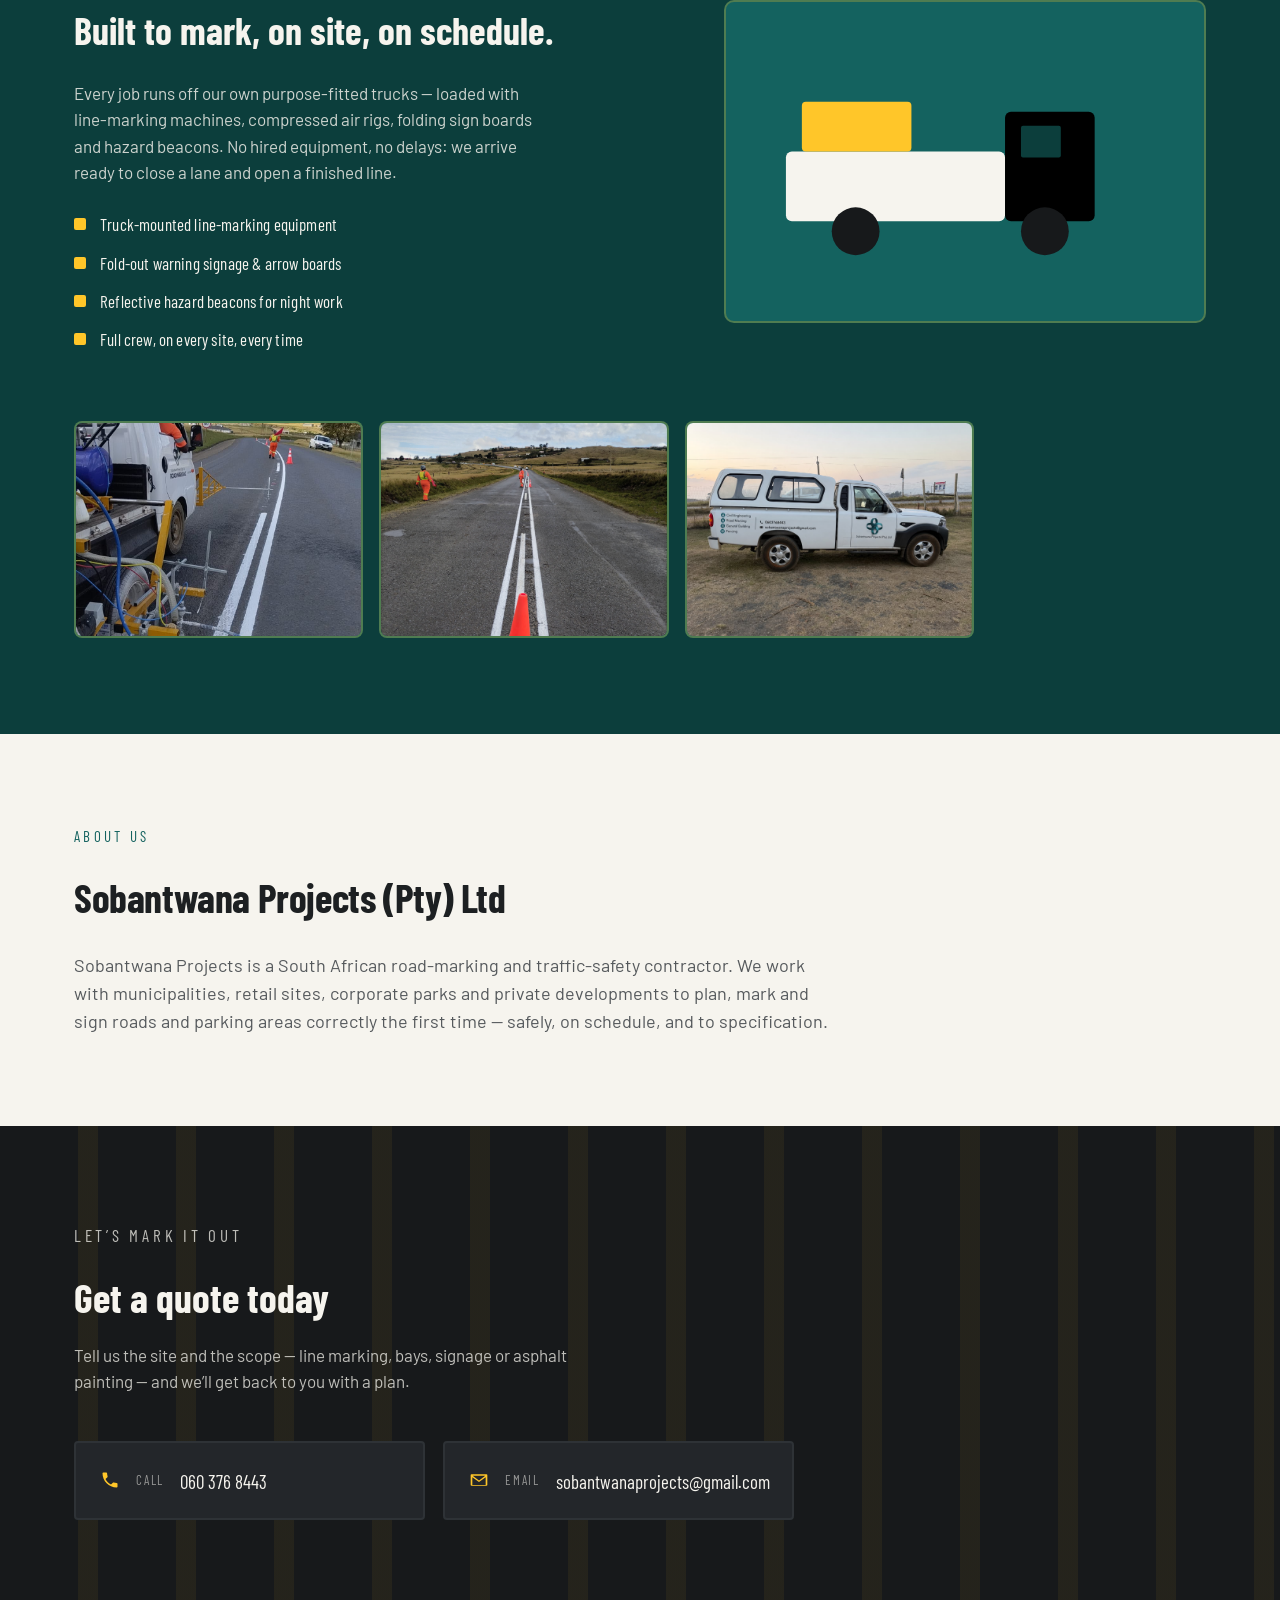
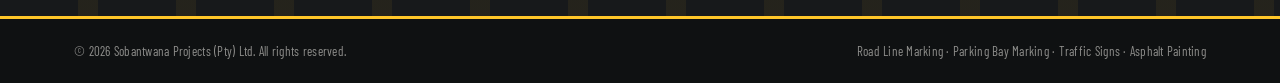
==== commit fc28cf04: "Update index.html" ====
--- a/index.html
+++ b/index.html
@@ -1,6 +1,6 @@
 <!DOCTYPE html> 
 <html lang="en">
-<head>
+<head> 
 <meta charset="UTF-8">
 <meta name="viewport" content="width=device-width, initial-scale=1.0">
 <title>Sobantwana Projects (Pty) Ltd | Road Marking &amp; Traffic Safety</title>
@@ -17,7 +17,7 @@
 <div class="wrap header-inner">
 <a href="#top" class="brand">
 <span class="brand-mark" aria-hidden="true">
-<img src="assets/logo/logo-icon.png" alt="" class="knot">
+<img src="Assets/logo/logo-icon.png" alt="" class="knot">
 </span>
 <span class="brand-text">
 <span class="brand-name">Sobantwana</span>
@@ -171,17 +171,17 @@
 <div class="fleet-gallery">
 <figure class="fleet-photo">
 <button type="button" class="fleet-photo-btn" data-lightbox-trigger data-index="0">
-<img src="assets/fleet/fleet-1.jpg" alt="Sobantwana Projects line-marking truck applying double centre lines with crew flagger ahead" loading="lazy">
+<img src="Assets/fleet/fleet-1.jpg" alt="Sobantwana Projects line-marking truck applying double centre lines with crew flagger ahead" loading="lazy">
 </button>
 </figure>
 <figure class="fleet-photo">
 <button type="button" class="fleet-photo-btn" data-lightbox-trigger data-index="1">
-<img src="assets/fleet/fleet-2.jpg" alt="Freshly painted double centre lines on a rural road with traffic cone and Sobantwana Projects crew" loading="lazy">
+<img src="Assets/fleet/fleet-2.jpg" alt="Freshly painted double centre lines on a rural road with traffic cone and Sobantwana Projects crew" loading="lazy">
 </button>
 </figure>
 <figure class="fleet-photo">
 <button type="button" class="fleet-photo-btn" data-lightbox-trigger data-index="2">
-<img src="assets/fleet/fleet-3.jpg" alt="Sobantwana Projects fleet vehicle branded with civil engineering, road marking, general building and fencing services" loading="lazy">
+<img src="Assets/fleet/fleet-3.jpg" alt="Sobantwana Projects fleet vehicle branded with civil engineering, road marking, general building and fencing services" loading="lazy">
 </button>
 </figure>
 </div>
--- a/website.css
+++ b/website.css
@@ -1,7 +1,7 @@
 /* =========================================================
    SOBANTWANA PROJECTS — STYLESHEET
    Palette:
-     --asphalt      #17191B   deep road-surface black
+     --asphalt      #17191B   deep road-surface black 
      --asphalt-2    #23262A   lifted charcoal panels
      --safety       #FFC629   safety-sign yellow
      --teal         #14625F   brand knot teal
